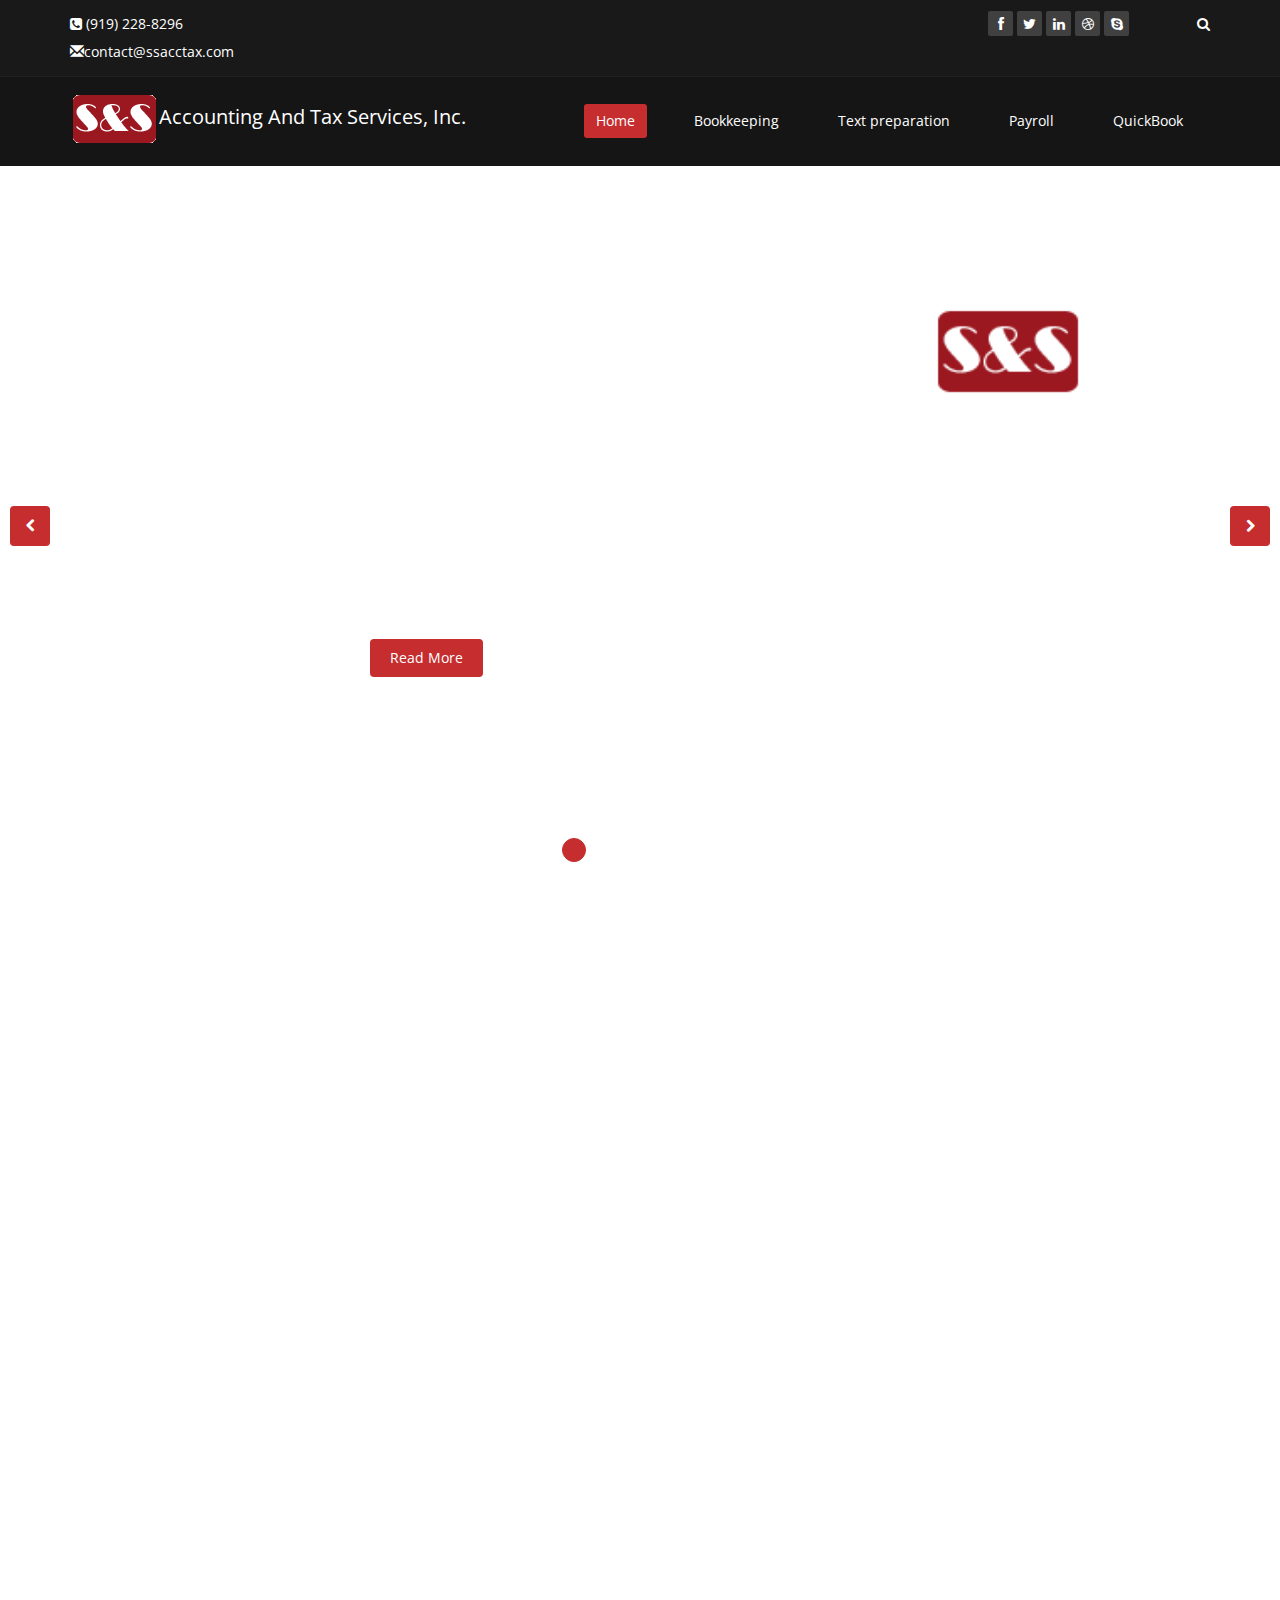
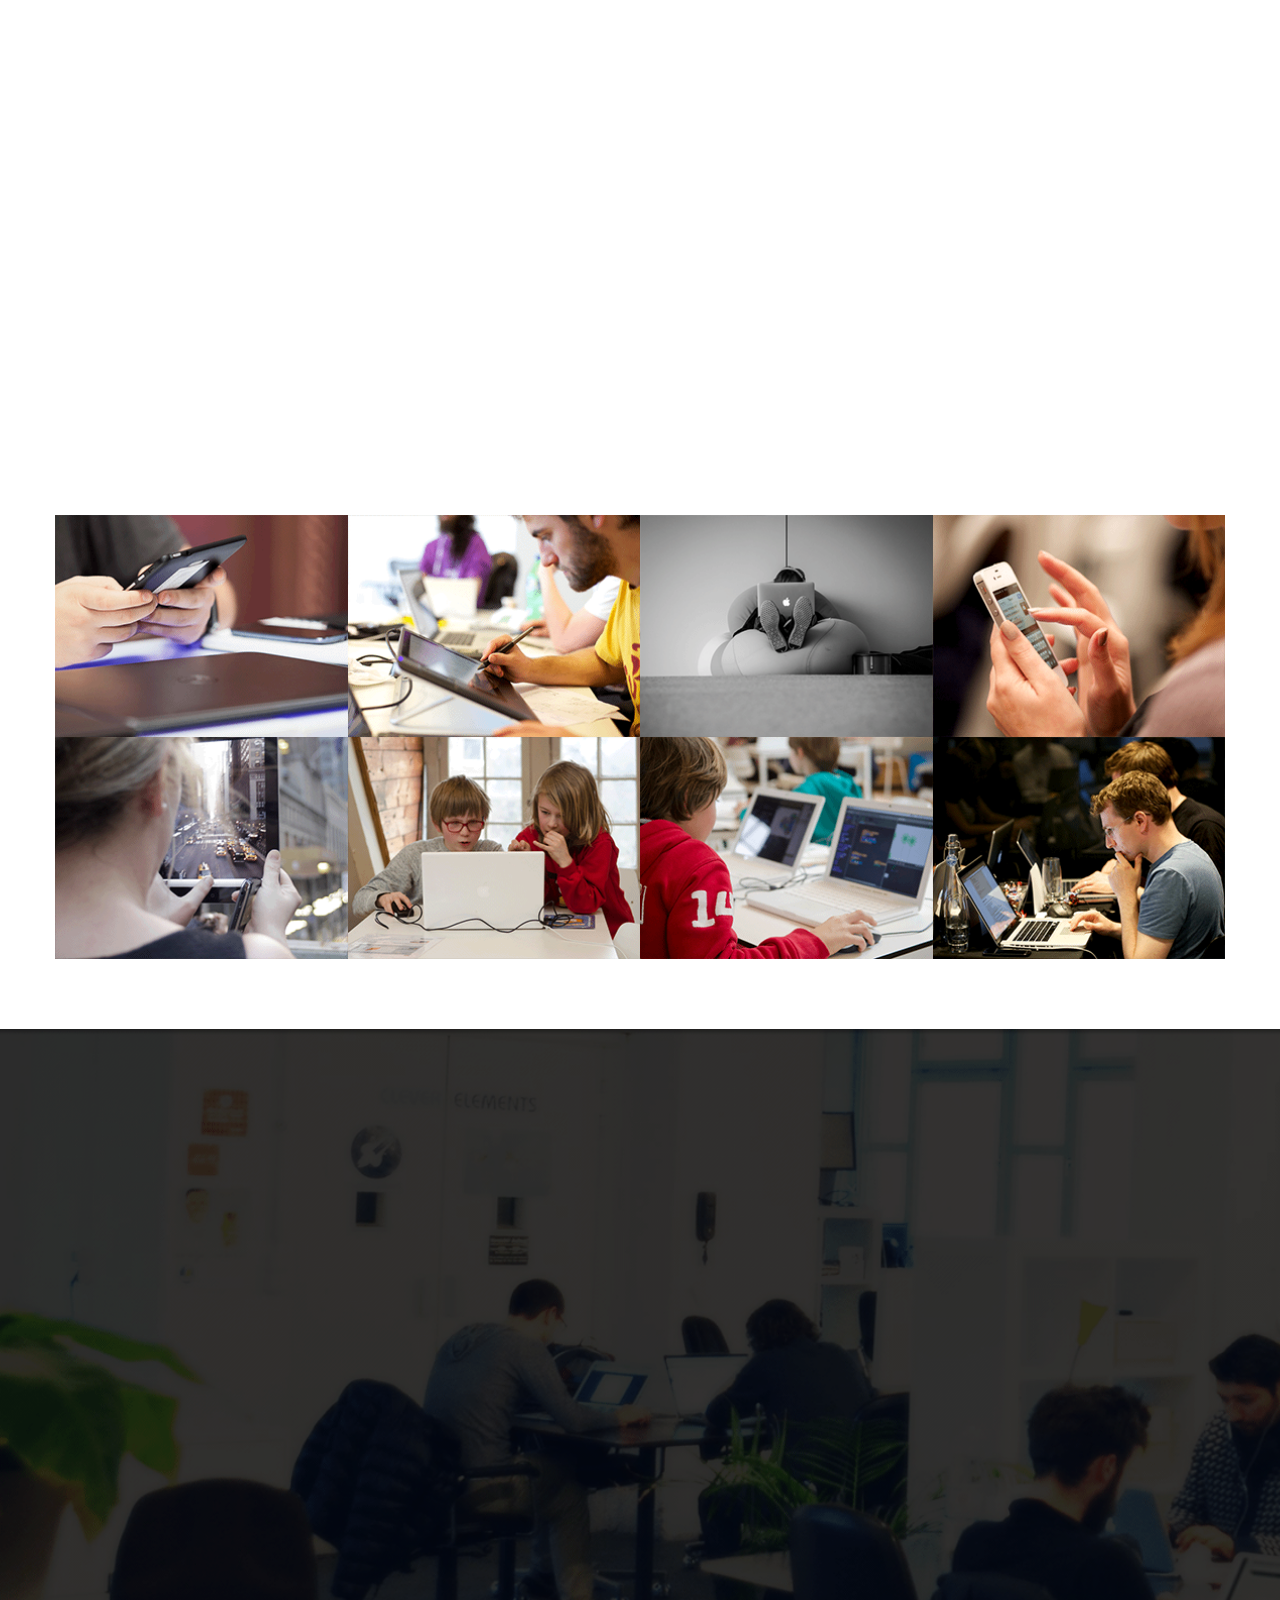
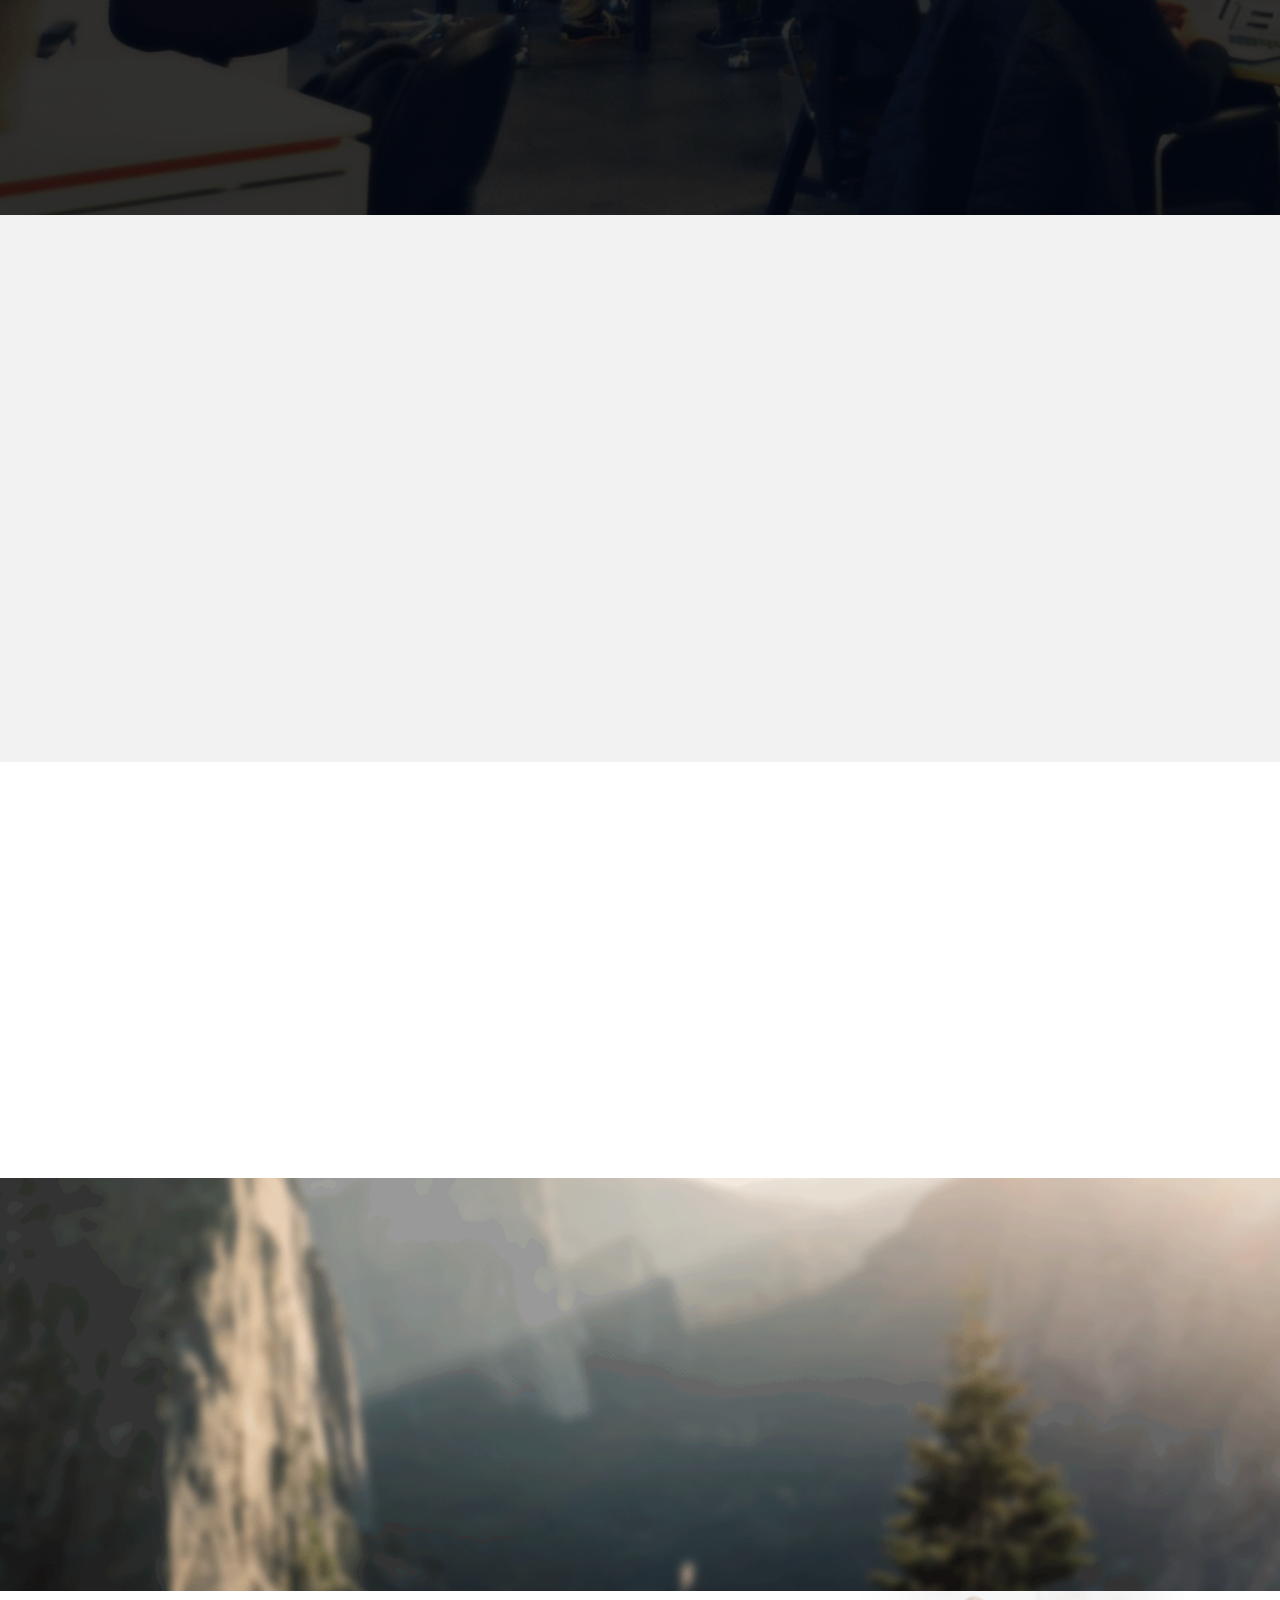
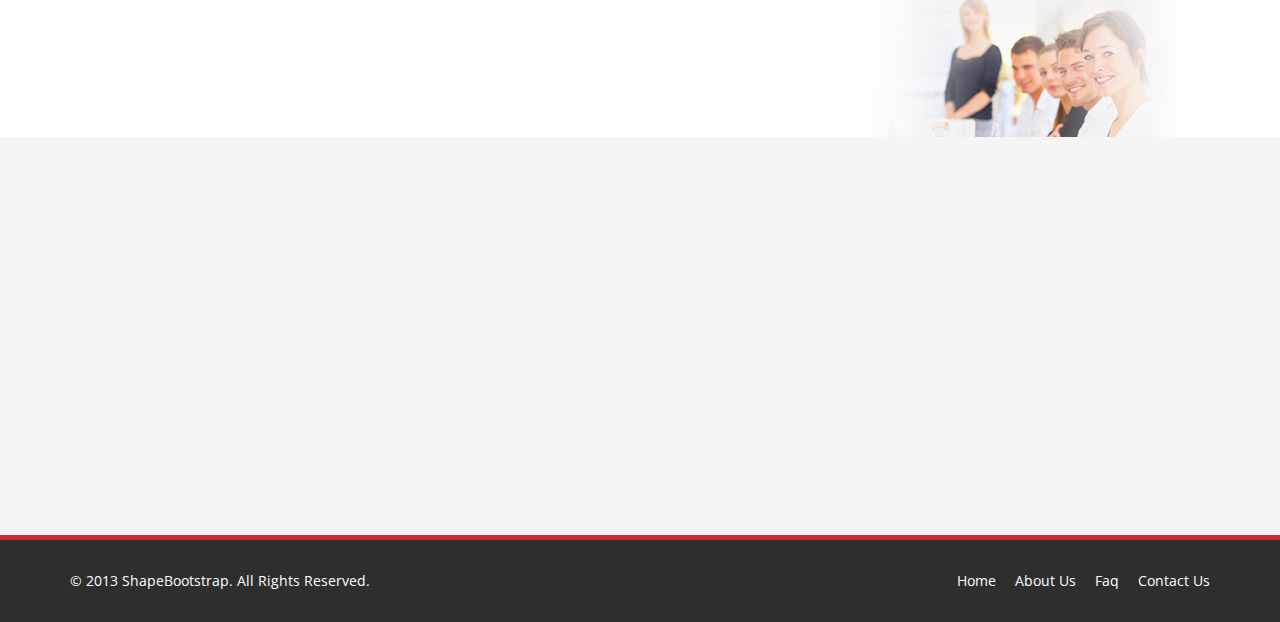
==== index.html @ b03f6494 "commit" ====
<!DOCTYPE html>
<html lang="en">
<head>
    <meta charset="utf-8">
    <meta name="viewport" content="width=device-width, initial-scale=1.0">
    <meta name="description" content="">
    <meta name="author" content="">
    <title>Home | Corlate</title>
	
	<!-- core CSS -->
    <link href="css/bootstrap.min.css" rel="stylesheet">
    <link href="css/font-awesome.min.css" rel="stylesheet">
    <link href="css/animate.min.css" rel="stylesheet">
    <link href="css/prettyPhoto.css" rel="stylesheet">
    <link href="css/main.css" rel="stylesheet">
    <link href="css/responsive.css" rel="stylesheet">
    <!--[if lt IE 9]>
    <script src="js/html5shiv.js"></script>
    <script src="js/respond.min.js"></script>
    <![endif]-->       
    <link rel="shortcut icon" href="images/ico/favicon.ico">
    <link rel="apple-touch-icon-precomposed" sizes="144x144" href="images/ico/apple-touch-icon-144-precomposed.png">
    <link rel="apple-touch-icon-precomposed" sizes="114x114" href="images/ico/apple-touch-icon-114-precomposed.png">
    <link rel="apple-touch-icon-precomposed" sizes="72x72" href="images/ico/apple-touch-icon-72-precomposed.png">
    <link rel="apple-touch-icon-precomposed" href="images/ico/apple-touch-icon-57-precomposed.png">
</head><!--/head-->

<body class="homepage">

    <header id="header">
        <div class="top-bar">
            <div class="container">
                <div class="row">
                    <div class="col-sm-6 col-xs-4">
                        <div class="top-number"><p><i class="fa fa-phone-square"></i>  (919) 228-8296</p></div>
						<div class="top-number"><p><i class="glyphicon glyphicon-envelope"></i>contact@ssacctax.com</p></div>
					</div>
                    <div class="col-sm-6 col-xs-8">
                       <div class="social">
                            <ul class="social-share">
                                <li><a href="#"><i class="fa fa-facebook"></i></a></li>
                                <li><a href="#"><i class="fa fa-twitter"></i></a></li>
                                <li><a href="#"><i class="fa fa-linkedin"></i></a></li> 
                                <li><a href="#"><i class="fa fa-dribbble"></i></a></li>
                                <li><a href="#"><i class="fa fa-skype"></i></a></li>
                            </ul>
                            <div class="search">
                                <form role="form">
                                    <input type="text" class="search-form" autocomplete="off" placeholder="Search">
                                    <i class="fa fa-search"></i>
                                </form>
                           </div>
                       </div>
                    </div>
                </div>
            </div><!--/.container-->
        </div><!--/.top-bar-->

        <nav class="navbar navbar-inverse" role="banner">
            <div class="container">
                <div class="navbar-header">
                    <button type="button" class="navbar-toggle" data-toggle="collapse" data-target=".navbar-collapse">
                        <span class="sr-only">Toggle navigation</span>
                        <span class="icon-bar"></span>
                        <span class="icon-bar"></span>
                        <span class="icon-bar"></span>
                    </button>
                    <a class="navbar-brand" href="index.html"><img src="images/logo1.gif" alt="logo">Accounting And Tax Services, Inc.</a>
                </div>
				
                <div class="collapse navbar-collapse navbar-right">
                    <ul class="nav navbar-nav">
                        <li class="active"><a href="index.html">Home</a></li>
                        <li><a href="about-us.html">Bookkeeping</a></li>
                        <li><a href="services.html">Text preparation</a></li>
                        <li><a href="portfolio.html">Payroll</a></li>
                       
                        <li><a href="blog.html">QuickBook</a></li> 
                                             
                    </ul>
                </div>
            </div><!--/.container-->
        </nav><!--/nav-->
		
    </header><!--/header-->

    <section id="main-slider" class="no-margin">
        <div class="carousel slide">
            <ol class="carousel-indicators">
                <li data-target="#main-slider" data-slide-to="0" class="active"></li>
                <li data-target="#main-slider" data-slide-to="1"></li>
                <li data-target="#main-slider" data-slide-to="2"></li>
                <li data-target="#main-slider" data-slide-to="3"></li>
            </ol>
            <div class="carousel-inner">

                <div class="item active" style="background-image: url(http://www.ssacctax.com/images/webflow2.jpg)">
                    <div class="container">
                        <div class="row slide-margin">
                            <div class="col-sm-9">
                                <div class="carousel-content">
                                    <h1 class="animation animated-item-1 ">BOOKKEEPING SERVICES</h1>
                                    <h2 class="animation animated-item-2">We handle all your daily accounting needs: invoices and statements, accounts payable, accounts receivables, cash receipts and disbursements, bank reconciliations and recurring reports.</h2>
                                    <a class="btn-slide animation animated-item-3" href="#">Read More</a>
                                </div>
                            </div>
                                <div class="hidden-xs animation animated-item-4">
                                <div class="slider-img">
                                    <img src="images/logo1.gif" width="150px" class="img-responsive">
                                </div>
                            </div>
                            

                        </div>
                    </div>
                </div><!--/.item-->

                <div class="item" style="background-image: url(http://www.ssacctax.com/images/webflow2.jpg)">
                    <div class="container">
                        <div class="row slide-margin">
                            <div class="col-sm-9">
                                <div class="carousel-content">
                                    <h1 class="animation animated-item-1">LTAX PREPARATION SERVICES</h1>
                                    <h2 class="animation animated-item-2">We prepare individual tax returns, business tax returns, multi-state returns, partnerships tax returns and also do IRS representation. We work with you year-round as needed to plan a strategy that will minimize your total tax burden.</h2>
                                    <a class="btn-slide animation animated-item-3" href="#">Read More</a>
                                </div>
                            </div>

                            <div class="hidden-xs animation animated-item-4">
                                <div class="slider-img">
                                    <img src="images/logo1.gif" width="150px" class="img-responsive">
                                </div>
                            </div>

                        </div>
                    </div>
                </div><!--/.item-->

                <div class="item" style="background-image: url(http://www.ssacctax.com/images/webflow2.jpg)">
                    <div class="container">
                        <div class="row slide-margin">
                            <div class="col-sm-9">
                                <div class="carousel-content">
                                    <h1 class="animation animated-item-1">PAYROLL SERVICES</h1>
                                    <h2 class="animation animated-item-2">Our payroll service includes check printing, direct deposit of paychecks, electronic tax payments and tax filings, complete compliance, and payroll reports.</h2>
                                    <a class="btn-slide animation animated-item-3" href="#">Read More</a>
                                </div>
                            </div>
                            <div class="hidden-xs animation animated-item-4">
                                <div class="slider-img">
                                     <img src="images/logo1.gif" width="150px" class="img-responsive">
                                </div>
                            </div>
                        </div>
                    </div>
                </div><!--/.item-->


                 <div class="item" style="background-image: url(http://www.ssacctax.com/images/webflow2.jpg)">
                    <div class="container">
                        <div class="row slide-margin">
                            <div class="col-sm-9">
                                <div class="carousel-content">
                                    <h1 class="animation animated-item-1">QUICKBOOKS CONSULTING</h1>
                                    <h2 class="animation animated-item-2">We provide initial setup support, setting up charts of accounts, training, and on-going support for making sure your are getting full use of QuickBooks software.</h2>
                                    <a class="btn-slide animation animated-item-3" href="#">Read More</a>
                                </div>
                            </div>
                            <div class="hidden-xs animation animated-item-4">
                                <div class="slider-img">
                                     <img src="images/logo1.gif" width="150px" class="img-responsive">
                                </div>
                            </div>
                        </div>
                    </div>
                </div><!--/.item-->




            </div><!--/.carousel-inner-->
        </div><!--/.carousel-->
        <a class="prev hidden-xs" href="#main-slider" data-slide="prev">
            <i class="fa fa-chevron-left"></i>
        </a>
        <a class="next hidden-xs" href="#main-slider" data-slide="next">
            <i class="fa fa-chevron-right"></i>
        </a>






    </section><!--/#main-slider-->

    <section id="welcome" >
        <div class="container">
           <div class="center wow fadeInDown">
                <h2>Welcome</h2>
                <p style="font-size: 20px" class="lead">At S&S Accounting And Tax Services, Inc., we provide accounting, bookkeeping, payroll services, business incorporation (S-corp & LLC) and tax preparation services in Triangle area (Cary, Raleigh, Apex, Durham and Morrisville) North Carolina. <br> <br><br>
                We work closely with each of our clients to understand their specific needs and assist them in realizing their business objectives. Our staff has expertise in tax preparation and tax planning, internal auditing, budgeting, financial planning and other areas. With many years of experience serving the local community, we've built an unmatched record for integrity and expertise. <br><br><br>
                The mission of S&S Accounting and Tax Services is to provide quality and dependable accounting and tax services to individuals and businesses. We strive to provide you with excellence and individual attention in every service that we offer in a comprehensive and cost effective manner. <br><br><br>
                Please take a moment to look at our website. Familiarize yourself with our company and the services we offer. If you have any questions, please do not hesitate to contact us directly at (919) 228-8296. <br>


                </p>
            </div>

            <div class="row">
                <div class="welcome">
                    <div class="col-md-4 col-sm-6 wow fadeInDown" data-wow-duration="1000ms" data-wow-delay="600ms">
                        <div class="welcome-wrap">
                            <i class="fa fa-bullhorn"></i>
                            <h2>Fresh and Clean</h2>
                            <h3>Lorem ipsum dolor sit amet, consectetur adipisicing elit</h3>
                        </div>
                    </div><!--/.col-md-4-->

                    <div class="col-md-4 col-sm-6 wow fadeInDown" data-wow-duration="1000ms" data-wow-delay="600ms">
                        <div class="welcome-wrap">
                            <i class="fa fa-comments"></i>
                            <h2>Retina ready</h2>
                            <h3>Lorem ipsum dolor sit amet, consectetur adipisicing elit</h3>
                        </div>
                    </div><!--/.col-md-4-->

                    <div class="col-md-4 col-sm-6 wow fadeInDown" data-wow-duration="1000ms" data-wow-delay="600ms">
                        <div class="welcome-wrap">
                            <i class="fa fa-cloud-download"></i>
                            <h2>Easy to customize</h2>
                            <h3>Lorem ipsum dolor sit amet, consectetur adipisicing elit</h3>
                        </div>
                    </div><!--/.col-md-4-->
                
                    <div class="col-md-4 col-sm-6 wow fadeInDown" data-wow-duration="1000ms" data-wow-delay="600ms">
                        <div class="welcome-wrap">
                            <i class="fa fa-leaf"></i>
                            <h2>Adipisicing elit</h2>
                            <h3>Lorem ipsum dolor sit amet, consectetur adipisicing elit</h3>
                        </div>
                    </div><!--/.col-md-4-->

                    <div class="col-md-4 col-sm-6 wow fadeInDown" data-wow-duration="1000ms" data-wow-delay="600ms">
                        <div class="welcome-wrap">
                            <i class="fa fa-cogs"></i>
                            <h2>Sed do eiusmod</h2>
                            <h3>Lorem ipsum dolor sit amet, consectetur adipisicing elit</h3>
                        </div>
                    </div><!--/.col-md-4-->

                    <div class="col-md-4 col-sm-6 wow fadeInDown" data-wow-duration="1000ms" data-wow-delay="600ms">
                        <div class="welcome-wrap">
                            <i class="fa fa-heart"></i>
                            <h2>Labore et dolore</h2>
                            <h3>Lorem ipsum dolor sit amet, consectetur adipisicing elit</h3>
                        </div>
                    </div><!--/.col-md-4-->
                </div><!--/.services-->
            </div><!--/.row-->    
        </div><!--/.container-->
    </section><!--/#feature-->

    <section id="recent-works">
        <div class="container">
            <div class="center wow fadeInDown">
                <h2>Recent Works</h2>
                <p class="lead">Lorem ipsum dolor sit amet, consectetur adipisicing elit, sed do eiusmod tempor incididunt ut <br> et dolore magna aliqua. Ut enim ad minim veniam</p>
            </div>

            <div class="row">
                <div class="col-xs-12 col-sm-4 col-md-3">
                    <div class="recent-work-wrap">
                        <img class="img-responsive" src="images/portfolio/recent/item1.png" alt="">
                        <div class="overlay">
                            <div class="recent-work-inner">
                                <h3><a href="#">Business theme</a> </h3>
                                <p>There are many variations of passages of Lorem Ipsum available, but the majority</p>
                                <a class="preview" href="images/portfolio/full/item1.png" rel="prettyPhoto"><i class="fa fa-eye"></i> View</a>
                            </div> 
                        </div>
                    </div>
                </div>   

                <div class="col-xs-12 col-sm-4 col-md-3">
                    <div class="recent-work-wrap">
                        <img class="img-responsive" src="images/portfolio/recent/item2.png" alt="">
                        <div class="overlay">
                            <div class="recent-work-inner">
                                <h3><a href="#">Business theme</a></h3>
                                <p>There are many variations of passages of Lorem Ipsum available, but the majority</p>
                                <a class="preview" href="images/portfolio/full/item2.png" rel="prettyPhoto"><i class="fa fa-eye"></i> View</a>
                            </div> 
                        </div>
                    </div>
                </div> 

                <div class="col-xs-12 col-sm-4 col-md-3">
                    <div class="recent-work-wrap">
                        <img class="img-responsive" src="images/portfolio/recent/item3.png" alt="">
                        <div class="overlay">
                            <div class="recent-work-inner">
                                <h3><a href="#">Business theme </a></h3>
                                <p>There are many variations of passages of Lorem Ipsum available, but the majority</p>
                                <a class="preview" href="images/portfolio/full/item3.png" rel="prettyPhoto"><i class="fa fa-eye"></i> View</a>
                            </div> 
                        </div>
                    </div>
                </div>   

                <div class="col-xs-12 col-sm-4 col-md-3">
                    <div class="recent-work-wrap">
                        <img class="img-responsive" src="images/portfolio/recent/item4.png" alt="">
                        <div class="overlay">
                            <div class="recent-work-inner">
                                <h3><a href="#">Business theme </a></h3>
                                <p>There are many variations of passages of Lorem Ipsum available, but the majority</p>
                                <a class="preview" href="images/portfolio/full/item4.png" rel="prettyPhoto"><i class="fa fa-eye"></i> View</a>
                            </div> 
                        </div>
                    </div>
                </div>   
                
                <div class="col-xs-12 col-sm-4 col-md-3">
                    <div class="recent-work-wrap">
                        <img class="img-responsive" src="images/portfolio/recent/item5.png" alt="">
                        <div class="overlay">
                            <div class="recent-work-inner">
                                <h3><a href="#">Business theme</a></h3>
                                <p>There are many variations of passages of Lorem Ipsum available, but the majority</p>
                                <a class="preview" href="images/portfolio/full/item5.png" rel="prettyPhoto"><i class="fa fa-eye"></i> View</a>
                            </div> 
                        </div>
                    </div>
                </div>   

                <div class="col-xs-12 col-sm-4 col-md-3">
                    <div class="recent-work-wrap">
                        <img class="img-responsive" src="images/portfolio/recent/item6.png" alt="">
                        <div class="overlay">
                            <div class="recent-work-inner">
                                <h3><a href="#">Business theme </a></h3>
                                <p>There are many variations of passages of Lorem Ipsum available, but the majority</p>
                                <a class="preview" href="images/portfolio/full/item6.png" rel="prettyPhoto"><i class="fa fa-eye"></i> View</a>
                            </div> 
                        </div>
                    </div>
                </div> 

                <div class="col-xs-12 col-sm-4 col-md-3">
                    <div class="recent-work-wrap">
                        <img class="img-responsive" src="images/portfolio/recent/item7.png" alt="">
                        <div class="overlay">
                            <div class="recent-work-inner">
                                <h3><a href="#">Business theme </a></h3>
                                <p>There are many variations of passages of Lorem Ipsum available, but the majority</p>
                                <a class="preview" href="images/portfolio/full/item7.png" rel="prettyPhoto"><i class="fa fa-eye"></i> View</a>
                            </div> 
                        </div>
                    </div>
                </div>   

                <div class="col-xs-12 col-sm-4 col-md-3">
                    <div class="recent-work-wrap">
                        <img class="img-responsive" src="images/portfolio/recent/item8.png" alt="">
                        <div class="overlay">
                            <div class="recent-work-inner">
                                <h3><a href="#">Business theme </a></h3>
                                <p>There are many variations of passages of Lorem Ipsum available, but the majority</p>
                                <a class="preview" href="images/portfolio/full/item8.png" rel="prettyPhoto"><i class="fa fa-eye"></i> View</a>
                            </div> 
                        </div>
                    </div>
                </div>   
            </div><!--/.row-->
        </div><!--/.container-->
    </section><!--/#recent-works-->

    <section id="services" class="service-item">
	   <div class="container">
            <div class="center wow fadeInDown">
                <h2>Our Service</h2>
                <p class="lead">Lorem ipsum dolor sit amet, consectetur adipisicing elit, sed do eiusmod tempor incididunt ut <br> et dolore magna aliqua. Ut enim ad minim veniam</p>
            </div>

            <div class="row">

                <div class="col-sm-6 col-md-4">
                    <div class="media services-wrap wow fadeInDown">
                        <div class="pull-left">
                            <img class="img-responsive" src="images/sponsers 1.jpg">
                        </div>
                        
                    </div>
                </div>

                <div class="col-sm-6 col-md-4">
                    <div class="media services-wrap wow fadeInDown">
                        <div class="pull-left">
                            <img class="img-responsive" src="images/sponsers2.jpg">
                        </div>
                        
                    </div>
                </div>

                <div class="col-sm-6 col-md-4">
                    <div class="media services-wrap wow fadeInDown">
                        <div class="pull-left">
                            <img class="img-responsive" height="100px" src="images/sponsers3.jpg">
                        </div>
                       
                    </div>
                </div>  

                <div class="col-sm-6 col-md-4">
                    <div class="media services-wrap wow fadeInDown">
                        <div class="pull-left sponsers4">
                            <img class="img-responsive" class="" src="images/sponsers4.jpg">
                        </div>
                        
                    </div>
                </div>

                <div class="col-sm-6 col-md-4">
                    <div class="media services-wrap wow fadeInDown">
                        <div class="pull-left">
                            <img class="img-responsive" src="images/services/services5.png">
                        </div>
                        <div class="media-body">
                            <h3 class="media-heading">SEO Marketing</h3>
                            <p>Lorem ipsum dolor sit ame consectetur adipisicing elit</p>
                        </div>
                    </div>
                </div>

                <div class="col-sm-6 col-md-4">
                    <div class="media services-wrap wow fadeInDown">
                        <div class="pull-left">
                            <img class="img-responsive" src="images/services/services6.png">
                        </div>
                        <div class="media-body">
                            <h3 class="media-heading">SEO Marketing</h3>
                            <p>Lorem ipsum dolor sit ame consectetur adipisicing elit</p>
                        </div>
                    </div>
                </div>                                                
            </div><!--/.row-->
        </div><!--/.container-->
    </section><!--/#services-->

    <section id="middle">
        <div class="container">
            <div class="row">
                <div class="col-sm-6 wow fadeInDown">
                    <div class="skill">
                        <h2>Our Skills</h2>
                        <p>Lorem ipsum dolor sit amet, consectetur adipisicing elit, sed do eiusmod tempor incididunt ut labore et dolore magna aliqua.</p>

                        <div class="progress-wrap">
                            <h3>Graphic Design</h3>
                            <div class="progress">
                              <div class="progress-bar  color1" role="progressbar" aria-valuenow="40" aria-valuemin="0" aria-valuemax="100" style="width: 85%">
                                <span class="bar-width">85%</span>
                              </div>

                            </div>
                        </div>

                        <div class="progress-wrap">
                            <h3>HTML</h3>
                            <div class="progress">
                              <div class="progress-bar color2" role="progressbar" aria-valuenow="20" aria-valuemin="0" aria-valuemax="100" style="width: 95%">
                               <span class="bar-width">95%</span>
                              </div>
                            </div>
                        </div>

                        <div class="progress-wrap">
                            <h3>CSS</h3>
                            <div class="progress">
                              <div class="progress-bar color3" role="progressbar" aria-valuenow="60" aria-valuemin="0" aria-valuemax="100" style="width: 80%">
                                <span class="bar-width">80%</span>
                              </div>
                            </div>
                        </div>

                        <div class="progress-wrap">
                            <h3>Wordpress</h3>
                            <div class="progress">
                              <div class="progress-bar color4" role="progressbar" aria-valuenow="80" aria-valuemin="0" aria-valuemax="100" style="width: 90%">
                                <span class="bar-width">90%</span>
                              </div>
                            </div>
                        </div>
                    </div>

                </div><!--/.col-sm-6-->

                <div class="col-sm-6 wow fadeInDown">
                    <div class="accordion">
                        <h2>Why People like us?</h2>
                        <div class="panel-group" id="accordion1">
                          <div class="panel panel-default">
                            <div class="panel-heading active">
                              <h3 class="panel-title">
                                <a class="accordion-toggle" data-toggle="collapse" data-parent="#accordion1" href="#collapseOne1">
                                  Lorem ipsum dolor sit amet
                                  <i class="fa fa-angle-right pull-right"></i>
                                </a>
                              </h3>
                            </div>

                            <div id="collapseOne1" class="panel-collapse collapse in">
                              <div class="panel-body">
                                  <div class="media accordion-inner">
                                        <div class="pull-left">
                                            <img class="img-responsive" src="images/accordion1.png">
                                        </div>
                                        <div class="media-body">
                                             <h4>Adipisicing elit</h4>
                                             <p>Lorem ipsum dolor sit amet, consectetur adipisicing elit, sed do eiusmod tempor incididunt ut labore</p>
                                        </div>
                                  </div>
                              </div>
                            </div>
                          </div>

                          <div class="panel panel-default">
                            <div class="panel-heading">
                              <h3 class="panel-title">
                                <a class="accordion-toggle" data-toggle="collapse" data-parent="#accordion1" href="#collapseTwo1">
                                  Lorem ipsum dolor sit amet
                                  <i class="fa fa-angle-right pull-right"></i>
                                </a>
                              </h3>
                            </div>
                            <div id="collapseTwo1" class="panel-collapse collapse">
                              <div class="panel-body">
                                Anim pariatur cliche reprehenderit, enim eiusmod high life accusamus terry richardson ad squid. 3 wolf moon officia aute, non cupidatat skateboard dolor brunch. Food truck quinoa nesciunt laborum eiusmod. Brunch 3 wolf moon tempor.
                              </div>
                            </div>
                          </div>

                          <div class="panel panel-default">
                            <div class="panel-heading">
                              <h3 class="panel-title">
                                <a class="accordion-toggle" data-toggle="collapse" data-parent="#accordion1" href="#collapseThree1">
                                  Lorem ipsum dolor sit amet
                                  <i class="fa fa-angle-right pull-right"></i>
                                </a>
                              </h3>
                            </div>
                            <div id="collapseThree1" class="panel-collapse collapse">
                              <div class="panel-body">
                                Anim pariatur cliche reprehenderit, enim eiusmod high life accusamus terry richardson ad squid. 3 wolf moon officia aute, non cupidatat skateboard dolor brunch. Food truck quinoa nesciunt laborum eiusmod. Brunch 3 wolf moon tempor.
                              </div>
                            </div>
                          </div>

                          <div class="panel panel-default">
                            <div class="panel-heading">
                              <h3 class="panel-title">
                                <a class="accordion-toggle" data-toggle="collapse" data-parent="#accordion1" href="#collapseFour1">
                                  Lorem ipsum dolor sit amet
                                  <i class="fa fa-angle-right pull-right"></i>
                                </a>
                              </h3>
                            </div>
                            <div id="collapseFour1" class="panel-collapse collapse">
                              <div class="panel-body">
                                Anim pariatur cliche reprehenderit, enim eiusmod high life accusamus terry richardson ad squid. 3 wolf moon officia aute, non cupidatat skateboard dolor brunch. Food truck quinoa nesciunt laborum eiusmod. Brunch 3 wolf moon tempor.
                              </div>
                            </div>
                          </div>
                        </div><!--/#accordion1-->
                    </div>
                </div>

            </div><!--/.row-->
        </div><!--/.container-->
    </section><!--/#middle-->

    <section id="content">
        <div class="container">
            <div class="row">
                <div class="col-xs-12 col-sm-8 wow fadeInDown">
                   <div class="tab-wrap"> 
                        <div class="media">
                            <div class="parrent pull-left">
                                <ul class="nav nav-tabs nav-stacked">
                                    <li class=""><a href="#tab1" data-toggle="tab" class="analistic-01">Responsive Web Design</a></li>
                                    <li class="active"><a href="#tab2" data-toggle="tab" class="analistic-02">Premium Plugin Included</a></li>
                                    <li class=""><a href="#tab3" data-toggle="tab" class="tehnical">Predefine Layout</a></li>
                                    <li class=""><a href="#tab4" data-toggle="tab" class="tehnical">Our Philosopy</a></li>
                                    <li class=""><a href="#tab5" data-toggle="tab" class="tehnical">What We Do?</a></li>
                                </ul>
                            </div>

                            <div class="parrent media-body">
                                <div class="tab-content">
                                    <div class="tab-pane fade" id="tab1">
                                        <div class="media">
                                           <div class="pull-left">
                                                <img class="img-responsive" src="images/tab2.png">
                                            </div>
                                            <div class="media-body">
                                                 <h2>Adipisicing elit</h2>
                                                 <p>There are many variations of passages of Lorem Ipsum available, but the majority have suffered alteration in some form, by injected humour, or randomised words which don't look even slightly believable. If you are going to use.</p>
                                            </div>
                                        </div>
                                    </div>

                                     <div class="tab-pane fade active in" id="tab2">
                                        <div class="media">
                                           <div class="pull-left">
                                                <img class="img-responsive" src="images/tab1.png">
                                            </div>
                                            <div class="media-body">
                                                 <h2>Adipisicing elit</h2>
                                                 <p>There are many variations of passages of Lorem Ipsum available, but the majority have suffered alteration in some form, by injected humour, or randomised words which don't look even slightly believable. If you are going to use.
                                                 </p>
                                            </div>
                                        </div>
                                     </div>

                                     <div class="tab-pane fade" id="tab3">
                                        <p>Lorem ipsum dolor sit amet, consectetur adipisicing elit, sed do eiusmod tempor incididunt ut labore et dolore magna aliqua. Ut enim ad minim veniam, quis nostrud exercitation ullamco laboris nisi ut aliquip ex ea commodo consequat. Duis aute irure dolor in reprehenderit.</p>
                                     </div>
                                     
                                     <div class="tab-pane fade" id="tab4">
                                        <p>There are many variations of passages of Lorem Ipsum available, but the majority have suffered alteration in some form, by injected humour, or randomised words which don't look even slightly believable. If you are going to use a passage of Lorem Ipsum, you need to be sure there isn't anything embarrassing hidden in the middle of text. All the Lorem Ipsum generators on the Internet tend to repeat predefined chunks as necessary, making this the first true generator on the Internet. It uses a dictionary of over 200 Latin words</p>
                                     </div>

                                     <div class="tab-pane fade" id="tab5">
                                        <p>There are many variations of passages of Lorem Ipsum available, but the majority have suffered alteration in some form, by injected humour, or randomised words which don't look even slightly believable. If you are going to use a passage of Lorem Ipsum, you need to be sure there isn't anything embarrassing hidden in the middle of text. All the Lorem Ipsum generators on the Internet tend to repeat predefined chunks as necessary, making this the first true generator on the Internet. It uses a dictionary of over 200 Latin words, combined with a handful of model sentence structures,</p>
                                     </div>
                                </div> <!--/.tab-content-->  
                            </div> <!--/.media-body--> 
                        </div> <!--/.media-->     
                    </div><!--/.tab-wrap-->               
                </div><!--/.col-sm-6-->

                <div class="col-xs-12 col-sm-4 wow fadeInDown">
                    <div class="testimonial">
                        <h2>Testimonials</h2>
                         <div class="media testimonial-inner">
                            <div class="pull-left">
                                <img class="img-responsive img-circle" src="images/testimonials1.png">
                            </div>
                            <div class="media-body">
                                <p>Lorem ipsum dolor sit amet, consectetur adipisicing elit, sed do eiusmod tempor incididunt</p>
                                <span><strong>-John Doe/</strong> Director of corlate.com</span>
                            </div>
                         </div>

                         <div class="media testimonial-inner">
                            <div class="pull-left">
                                <img class="img-responsive img-circle" src="images/testimonials1.png">
                            </div>
                            <div class="media-body">
                                <p>Lorem ipsum dolor sit amet, consectetur adipisicing elit, sed do eiusmod tempor incididunt</p>
                                <span><strong>-John Doe/</strong> Director of corlate.com</span>
                            </div>
                         </div>

                    </div>
                </div>

            </div><!--/.row-->
        </div><!--/.container-->
    </section><!--/#content-->

    <section id="partner">
        <div class="container">
            <div class="center wow fadeInDown">
                <h2>Our Partners</h2>
                <p class="lead">Lorem ipsum dolor sit amet, consectetur adipisicing elit, sed do eiusmod tempor incididunt ut <br> et dolore magna aliqua. Ut enim ad minim veniam</p>
            </div>    

            <div class="partners">
                <ul>
                    <li> <a href="#"><img class="img-responsive wow fadeInDown" data-wow-duration="1000ms" data-wow-delay="300ms" src="images/partners/partner1.png"></a></li>
                    <li> <a href="#"><img class="img-responsive wow fadeInDown" data-wow-duration="1000ms" data-wow-delay="600ms" src="images/partners/partner2.png"></a></li>
                    <li> <a href="#"><img class="img-responsive wow fadeInDown" data-wow-duration="1000ms" data-wow-delay="900ms" src="images/partners/partner3.png"></a></li>
                    <li> <a href="#"><img class="img-responsive wow fadeInDown" data-wow-duration="1000ms" data-wow-delay="1200ms" src="images/partners/partner4.png"></a></li>
                    <li> <a href="#"><img class="img-responsive wow fadeInDown" data-wow-duration="1000ms" data-wow-delay="1500ms" src="images/partners/partner5.png"></a></li>
                </ul>
            </div>        
        </div><!--/.container-->
    </section><!--/#partner-->

    <section id="conatcat-info">
        <div class="container">
            <div class="row">
                <div class="col-sm-8">
                    <div class="media contact-info wow fadeInDown" data-wow-duration="1000ms" data-wow-delay="600ms">
                        <div class="pull-left">
                            <i class="fa fa-phone"></i>
                        </div>
                        <div class="media-body">
                            <h2>Have a question or need a custom quote?</h2>
                            <p>Lorem ipsum dolor sit amet, consectetur adipisicing elit, sed do eiusmod tempor incididunt ut labore dolore magna aliqua. Ut enim ad minim veniam, quis nostrud exercitation +0123 456 70 80</p>
                        </div>
                    </div>
                </div>
            </div>
        </div><!--/.container-->    
    </section><!--/#conatcat-info-->

    <section id="bottom">
        <div class="container wow fadeInDown" data-wow-duration="1000ms" data-wow-delay="600ms">
            <div class="row">
                <div class="col-md-3 col-sm-6">
                    <div class="widget">
                        <h3>Company</h3>
                        <ul>
                            <li><a href="#">About us</a></li>
                            <li><a href="#">We are hiring</a></li>
                            <li><a href="#">Meet the team</a></li>
                            <li><a href="#">Copyright</a></li>
                            <li><a href="#">Terms of use</a></li>
                            <li><a href="#">Privacy policy</a></li>
                            <li><a href="#">Contact us</a></li>
                        </ul>
                    </div>    
                </div><!--/.col-md-3-->

                <div class="col-md-3 col-sm-6">
                    <div class="widget">
                        <h3>Support</h3>
                        <ul>
                            <li><a href="#">Faq</a></li>
                            <li><a href="#">Blog</a></li>
                            <li><a href="#">Forum</a></li>
                            <li><a href="#">Documentation</a></li>
                            <li><a href="#">Refund policy</a></li>
                            <li><a href="#">Ticket system</a></li>
                            <li><a href="#">Billing system</a></li>
                        </ul>
                    </div>    
                </div><!--/.col-md-3-->

                <div class="col-md-3 col-sm-6">
                    <div class="widget">
                        <h3>Developers</h3>
                        <ul>
                            <li><a href="#">Web Development</a></li>
                            <li><a href="#">SEO Marketing</a></li>
                            <li><a href="#">Theme</a></li>
                            <li><a href="#">Development</a></li>
                            <li><a href="#">Email Marketing</a></li>
                            <li><a href="#">Plugin Development</a></li>
                            <li><a href="#">Article Writing</a></li>
                        </ul>
                    </div>    
                </div><!--/.col-md-3-->

                <div class="col-md-3 col-sm-6">
                    <div class="widget">
                        <h3>Our Partners</h3>
                        <ul>
                            <li><a href="#">Adipisicing Elit</a></li>
                            <li><a href="#">Eiusmod</a></li>
                            <li><a href="#">Tempor</a></li>
                            <li><a href="#">Veniam</a></li>
                            <li><a href="#">Exercitation</a></li>
                            <li><a href="#">Ullamco</a></li>
                            <li><a href="#">Laboris</a></li>
                        </ul>
                    </div>    
                </div><!--/.col-md-3-->
            </div>
        </div>
    </section><!--/#bottom-->

    <footer id="footer" class="midnight-blue">
        <div class="container">
            <div class="row">
                <div class="col-sm-6">
                    &copy; 2013 <a target="_blank" href="http://shapebootstrap.net/" title="Free Twitter Bootstrap WordPress Themes and HTML templates">ShapeBootstrap</a>. All Rights Reserved.
                </div>
                <div class="col-sm-6">
                    <ul class="pull-right">
                        <li><a href="#">Home</a></li>
                        <li><a href="#">About Us</a></li>
                        <li><a href="#">Faq</a></li>
                        <li><a href="#">Contact Us</a></li>
                    </ul>
                </div>
            </div>
        </div>
    </footer><!--/#footer-->

    <script src="js/jquery.js"></script>
    <script src="js/bootstrap.min.js"></script>
    <script src="js/jquery.prettyPhoto.js"></script>
    <script src="js/jquery.isotope.min.js"></script>
    <script src="js/main.js"></script>
    <script src="js/wow.min.js"></script>
</body>
</html>
---- css/prettyPhoto.css ----
div.pp_default .pp_top,div.pp_default .pp_top .pp_middle,div.pp_default .pp_top .pp_left,div.pp_default .pp_top .pp_right,div.pp_default .pp_bottom,div.pp_default .pp_bottom .pp_left,div.pp_default .pp_bottom .pp_middle,div.pp_default .pp_bottom .pp_right{height:13px}
div.pp_default .pp_top .pp_left{background:url(../images/prettyPhoto/default/sprite.png) -78px -93px no-repeat}
div.pp_default .pp_top .pp_middle{background:url(../images/prettyPhoto/default/sprite_x.png) top left repeat-x}
div.pp_default .pp_top .pp_right{background:url(../images/prettyPhoto/default/sprite.png) -112px -93px no-repeat}
div.pp_default .pp_content .ppt{color:#f8f8f8}
div.pp_default .pp_content_container .pp_left{background:url(../images/prettyPhoto/default/sprite_y.png) -7px 0 repeat-y;padding-left:13px}
div.pp_default .pp_content_container .pp_right{background:url(../images/prettyPhoto/default/sprite_y.png) top right repeat-y;padding-right:13px}
div.pp_default .pp_next:hover{background:url(../images/prettyPhoto/default/sprite_next.png) center right no-repeat;cursor:pointer}
div.pp_default .pp_previous:hover{background:url(../images/prettyPhoto/default/sprite_prev.png) center left no-repeat;cursor:pointer}
div.pp_default .pp_expand{background:url(../images/prettyPhoto/default/sprite.png) 0 -29px no-repeat;cursor:pointer;width:28px;height:28px}
div.pp_default .pp_expand:hover{background:url(../images/prettyPhoto/default/sprite.png) 0 -56px no-repeat;cursor:pointer}
div.pp_default .pp_contract{background:url(../images/prettyPhoto/default/sprite.png) 0 -84px no-repeat;cursor:pointer;width:28px;height:28px}
div.pp_default .pp_contract:hover{background:url(../images/prettyPhoto/default/sprite.png) 0 -113px no-repeat;cursor:pointer}
div.pp_default .pp_close{width:30px;height:30px;background:url(../images/prettyPhoto/default/sprite.png) 2px 1px no-repeat;cursor:pointer}
div.pp_default .pp_gallery ul li a{background:url(../images/prettyPhoto/default/default_thumb.png) center center #f8f8f8;border:1px solid #aaa}
div.pp_default .pp_social{margin-top:7px}
div.pp_default .pp_gallery a.pp_arrow_previous,div.pp_default .pp_gallery a.pp_arrow_next{position:static;left:auto}
div.pp_default .pp_nav .pp_play,div.pp_default .pp_nav .pp_pause{background:url(../images/prettyPhoto/default/sprite.png) -51px 1px no-repeat;height:30px;width:30px}
div.pp_default .pp_nav .pp_pause{background-position:-51px -29px}
div.pp_default a.pp_arrow_previous,div.pp_default a.pp_arrow_next{background:url(../images/prettyPhoto/default/sprite.png) -31px -3px no-repeat;height:20px;width:20px;margin:4px 0 0}
div.pp_default a.pp_arrow_next{left:52px;background-position:-82px -3px}
div.pp_default .pp_content_container .pp_details{margin-top:5px}
div.pp_default .pp_nav{clear:none;height:30px;width:110px;position:relative}
div.pp_default .pp_nav .currentTextHolder{font-family:Georgia;font-style:italic;color:#999;font-size:11px;left:75px;line-height:25px;position:absolute;top:2px;margin:0;padding:0 0 0 10px}
div.pp_default .pp_close:hover,div.pp_default .pp_nav .pp_play:hover,div.pp_default .pp_nav .pp_pause:hover,div.pp_default .pp_arrow_next:hover,div.pp_default .pp_arrow_previous:hover{opacity:0.7}
div.pp_default .pp_description{font-size:11px;font-weight:700;line-height:14px;margin:5px 50px 5px 0}
div.pp_default .pp_bottom .pp_left{background:url(../images/prettyPhoto/default/sprite.png) -78px -127px no-repeat}
div.pp_default .pp_bottom .pp_middle{background:url(../images/prettyPhoto/default/sprite_x.png) bottom left repeat-x}
div.pp_default .pp_bottom .pp_right{background:url(../images/prettyPhoto/default/sprite.png) -112px -127px no-repeat}
div.pp_default .pp_loaderIcon{background:url(../images/prettyPhoto/default/loader.gif) center center no-repeat}
div.light_rounded .pp_top .pp_left{background:url(../images/prettyPhoto/light_rounded/sprite.png) -88px -53px no-repeat}
div.light_rounded .pp_top .pp_right{background:url(../images/prettyPhoto/light_rounded/sprite.png) -110px -53px no-repeat}
div.light_rounded .pp_next:hover{background:url(../images/prettyPhoto/light_rounded/btnNext.png) center right no-repeat;cursor:pointer}
div.light_rounded .pp_previous:hover{background:url(../images/prettyPhoto/light_rounded/btnPrevious.png) center left no-repeat;cursor:pointer}
div.light_rounded .pp_expand{background:url(../images/prettyPhoto/light_rounded/sprite.png) -31px -26px no-repeat;cursor:pointer}
div.light_rounded .pp_expand:hover{background:url(../images/prettyPhoto/light_rounded/sprite.png) -31px -47px no-repeat;cursor:pointer}
div.light_rounded .pp_contract{background:url(../images/prettyPhoto/light_rounded/sprite.png) 0 -26px no-repeat;cursor:pointer}
div.light_rounded .pp_contract:hover{background:url(../images/prettyPhoto/light_rounded/sprite.png) 0 -47px no-repeat;cursor:pointer}
div.light_rounded .pp_close{width:75px;height:22px;background:url(../images/prettyPhoto/light_rounded/sprite.png) -1px -1px no-repeat;cursor:pointer}
div.light_rounded .pp_nav .pp_play{background:url(../images/prettyPhoto/light_rounded/sprite.png) -1px -100px no-repeat;height:15px;width:14px}
div.light_rounded .pp_nav .pp_pause{background:url(../images/prettyPhoto/light_rounded/sprite.png) -24px -100px no-repeat;height:15px;width:14px}
div.light_rounded .pp_arrow_previous{background:url(../images/prettyPhoto/light_rounded/sprite.png) 0 -71px no-repeat}
div.light_rounded .pp_arrow_next{background:url(../images/prettyPhoto/light_rounded/sprite.png) -22px -71px no-repeat}
div.light_rounded .pp_bottom .pp_left{background:url(../images/prettyPhoto/light_rounded/sprite.png) -88px -80px no-repeat}
div.light_rounded .pp_bottom .pp_right{background:url(../images/prettyPhoto/light_rounded/sprite.png) -110px -80px no-repeat}
div.dark_rounded .pp_top .pp_left{background:url(../images/prettyPhoto/dark_rounded/sprite.png) -88px -53px no-repeat}
div.dark_rounded .pp_top .pp_right{background:url(../images/prettyPhoto/dark_rounded/sprite.png) -110px -53px no-repeat}
div.dark_rounded .pp_content_container .pp_left{background:url(../images/prettyPhoto/dark_rounded/contentPattern.png) top left repeat-y}
div.dark_rounded .pp_content_container .pp_right{background:url(../images/prettyPhoto/dark_rounded/contentPattern.png) top right repeat-y}
div.dark_rounded .pp_next:hover{background:url(../images/prettyPhoto/dark_rounded/btnNext.png) center right no-repeat;cursor:pointer}
div.dark_rounded .pp_previous:hover{background:url(../images/prettyPhoto/dark_rounded/btnPrevious.png) center left no-repeat;cursor:pointer}
div.dark_rounded .pp_expand{background:url(../images/prettyPhoto/dark_rounded/sprite.png) -31px -26px no-repeat;cursor:pointer}
div.dark_rounded .pp_expand:hover{background:url(../images/prettyPhoto/dark_rounded/sprite.png) -31px -47px no-repeat;cursor:pointer}
div.dark_rounded .pp_contract{background:url(../images/prettyPhoto/dark_rounded/sprite.png) 0 -26px no-repeat;cursor:pointer}
div.dark_rounded .pp_contract:hover{background:url(../images/prettyPhoto/dark_rounded/sprite.png) 0 -47px no-repeat;cursor:pointer}
div.dark_rounded .pp_close{width:75px;height:22px;background:url(../images/prettyPhoto/dark_rounded/sprite.png) -1px -1px no-repeat;cursor:pointer}
div.dark_rounded .pp_description{margin-right:85px;color:#fff}
div.dark_rounded .pp_nav .pp_play{background:url(../images/prettyPhoto/dark_rounded/sprite.png) -1px -100px no-repeat;height:15px;width:14px}
div.dark_rounded .pp_nav .pp_pause{background:url(../images/prettyPhoto/dark_rounded/sprite.png) -24px -100px no-repeat;height:15px;width:14px}
div.dark_rounded .pp_arrow_previous{background:url(../images/prettyPhoto/dark_rounded/sprite.png) 0 -71px no-repeat}
div.dark_rounded .pp_arrow_next{background:url(../images/prettyPhoto/dark_rounded/sprite.png) -22px -71px no-repeat}
div.dark_rounded .pp_bottom .pp_left{background:url(../images/prettyPhoto/dark_rounded/sprite.png) -88px -80px no-repeat}
div.dark_rounded .pp_bottom .pp_right{background:url(../images/prettyPhoto/dark_rounded/sprite.png) -110px -80px no-repeat}
div.dark_rounded .pp_loaderIcon{background:url(../images/prettyPhoto/dark_rounded/loader.gif) center center no-repeat}
div.dark_square .pp_left,div.dark_square .pp_middle,div.dark_square .pp_right,div.dark_square .pp_content{background:#000}
div.dark_square .pp_description{color:#fff;margin:0 85px 0 0}
div.dark_square .pp_loaderIcon{background:url(../images/prettyPhoto/dark_square/loader.gif) center center no-repeat}
div.dark_square .pp_expand{background:url(../images/prettyPhoto/dark_square/sprite.png) -31px -26px no-repeat;cursor:pointer}
div.dark_square .pp_expand:hover{background:url(../images/prettyPhoto/dark_square/sprite.png) -31px -47px no-repeat;cursor:pointer}
div.dark_square .pp_contract{background:url(../images/prettyPhoto/dark_square/sprite.png) 0 -26px no-repeat;cursor:pointer}
div.dark_square .pp_contract:hover{background:url(../images/prettyPhoto/dark_square/sprite.png) 0 -47px no-repeat;cursor:pointer}
div.dark_square .pp_close{width:75px;height:22px;background:url(../images/prettyPhoto/dark_square/sprite.png) -1px -1px no-repeat;cursor:pointer}
div.dark_square .pp_nav{clear:none}
div.dark_square .pp_nav .pp_play{background:url(../images/prettyPhoto/dark_square/sprite.png) -1px -100px no-repeat;height:15px;width:14px}
div.dark_square .pp_nav .pp_pause{background:url(../images/prettyPhoto/dark_square/sprite.png) -24px -100px no-repeat;height:15px;width:14px}
div.dark_square .pp_arrow_previous{background:url(../images/prettyPhoto/dark_square/sprite.png) 0 -71px no-repeat}
div.dark_square .pp_arrow_next{background:url(../images/prettyPhoto/dark_square/sprite.png) -22px -71px no-repeat}
div.dark_square .pp_next:hover{background:url(../images/prettyPhoto/dark_square/btnNext.png) center right no-repeat;cursor:pointer}
div.dark_square .pp_previous:hover{background:url(../images/prettyPhoto/dark_square/btnPrevious.png) center left no-repeat;cursor:pointer}
div.light_square .pp_expand{background:url(../images/prettyPhoto/light_square/sprite.png) -31px -26px no-repeat;cursor:pointer}
div.light_square .pp_expand:hover{background:url(../images/prettyPhoto/light_square/sprite.png) -31px -47px no-repeat;cursor:pointer}
div.light_square .pp_contract{background:url(../images/prettyPhoto/light_square/sprite.png) 0 -26px no-repeat;cursor:pointer}
div.light_square .pp_contract:hover{background:url(../images/prettyPhoto/light_square/sprite.png) 0 -47px no-repeat;cursor:pointer}
div.light_square .pp_close{width:75px;height:22px;background:url(../images/prettyPhoto/light_square/sprite.png) -1px -1px no-repeat;cursor:pointer}
div.light_square .pp_nav .pp_play{background:url(../images/prettyPhoto/light_square/sprite.png) -1px -100px no-repeat;height:15px;width:14px}
div.light_square .pp_nav .pp_pause{background:url(../images/prettyPhoto/light_square/sprite.png) -24px -100px no-repeat;height:15px;width:14px}
div.light_square .pp_arrow_previous{background:url(../images/prettyPhoto/light_square/sprite.png) 0 -71px no-repeat}
div.light_square .pp_arrow_next{background:url(../images/prettyPhoto/light_square/sprite.png) -22px -71px no-repeat}
div.light_square .pp_next:hover{background:url(../images/prettyPhoto/light_square/btnNext.png) center right no-repeat;cursor:pointer}
div.light_square .pp_previous:hover{background:url(../images/prettyPhoto/light_square/btnPrevious.png) center left no-repeat;cursor:pointer}
div.facebook .pp_top .pp_left{background:url(../images/prettyPhoto/facebook/sprite.png) -88px -53px no-repeat}
div.facebook .pp_top .pp_middle{background:url(../images/prettyPhoto/facebook/contentPatternTop.png) top left repeat-x}
div.facebook .pp_top .pp_right{background:url(../images/prettyPhoto/facebook/sprite.png) -110px -53px no-repeat}
div.facebook .pp_content_container .pp_left{background:url(../images/prettyPhoto/facebook/contentPatternLeft.png) top left repeat-y}
div.facebook .pp_content_container .pp_right{background:url(../images/prettyPhoto/facebook/contentPatternRight.png) top right repeat-y}
div.facebook .pp_expand{background:url(../images/prettyPhoto/facebook/sprite.png) -31px -26px no-repeat;cursor:pointer}
div.facebook .pp_expand:hover{background:url(../images/prettyPhoto/facebook/sprite.png) -31px -47px no-repeat;cursor:pointer}
div.facebook .pp_contract{background:url(../images/prettyPhoto/facebook/sprite.png) 0 -26px no-repeat;cursor:pointer}
div.facebook .pp_contract:hover{background:url(../images/prettyPhoto/facebook/sprite.png) 0 -47px no-repeat;cursor:pointer}
div.facebook .pp_close{width:22px;height:22px;background:url(../images/prettyPhoto/facebook/sprite.png) -1px -1px no-repeat;cursor:pointer}
div.facebook .pp_description{margin:0 37px 0 0}
div.facebook .pp_loaderIcon{background:url(../images/prettyPhoto/facebook/loader.gif) center center no-repeat}
div.facebook .pp_arrow_previous{background:url(../images/prettyPhoto/facebook/sprite.png) 0 -71px no-repeat;height:22px;margin-top:0;width:22px}
div.facebook .pp_arrow_previous.disabled{background-position:0 -96px;cursor:default}
div.facebook .pp_arrow_next{background:url(../images/prettyPhoto/facebook/sprite.png) -32px -71px no-repeat;height:22px;margin-top:0;width:22px}
div.facebook .pp_arrow_next.disabled{background-position:-32px -96px;cursor:default}
div.facebook .pp_nav{margin-top:0}
div.facebook .pp_nav p{font-size:15px;padding:0 3px 0 4px}
div.facebook .pp_nav .pp_play{background:url(../images/prettyPhoto/facebook/sprite.png) -1px -123px no-repeat;height:22px;width:22px}
div.facebook .pp_nav .pp_pause{background:url(../images/prettyPhoto/facebook/sprite.png) -32px -123px no-repeat;height:22px;width:22px}
div.facebook .pp_next:hover{background:url(../images/prettyPhoto/facebook/btnNext.png) center right no-repeat;cursor:pointer}
div.facebook .pp_previous:hover{background:url(../images/prettyPhoto/facebook/btnPrevious.png) center left no-repeat;cursor:pointer}
div.facebook .pp_bottom .pp_left{background:url(../images/prettyPhoto/facebook/sprite.png) -88px -80px no-repeat}
div.facebook .pp_bottom .pp_middle{background:url(../images/prettyPhoto/facebook/contentPatternBottom.png) top left repeat-x}
div.facebook .pp_bottom .pp_right{background:url(../images/prettyPhoto/facebook/sprite.png) -110px -80px no-repeat}
div.pp_pic_holder a:focus{outline:none}
div.pp_overlay{background:#000;display:none;left:0;position:absolute;top:0;width:100%;z-index:9500}
div.pp_pic_holder{display:none;position:absolute;width:100px;z-index:10000}
.pp_content{height:40px;min-width:40px}
* html .pp_content{width:40px}
.pp_content_container{position:relative;text-align:left;width:100%}
.pp_content_container .pp_left{padding-left:20px}
.pp_content_container .pp_right{padding-right:20px}
.pp_content_container .pp_details{float:left;margin:10px 0 2px}
.pp_description{display:none;margin:0}
.pp_social{float:left;margin:0}
.pp_social .facebook{float:left;margin-left:5px;width:55px;overflow:hidden}
.pp_social .twitter{float:left}
.pp_nav{clear:right;float:left;margin:3px 10px 0 0}
.pp_nav p{float:left;white-space:nowrap;margin:2px 4px}
.pp_nav .pp_play,.pp_nav .pp_pause{float:left;margin-right:4px;text-indent:-10000px}
a.pp_arrow_previous,a.pp_arrow_next{display:block;float:left;height:15px;margin-top:3px;overflow:hidden;text-indent:-10000px;width:14px}
.pp_hoverContainer{position:absolute;top:0;width:100%;z-index:2000}
.pp_gallery{display:none;left:50%;margin-top:-50px;position:absolute;z-index:10000}
.pp_gallery div{float:left;overflow:hidden;position:relative}
.pp_gallery ul{float:left;height:35px;position:relative;white-space:nowrap;margin:0 0 0 5px;padding:0}
.pp_gallery ul a{border:1px rgba(0,0,0,0.5) solid;display:block;float:left;height:33px;overflow:hidden}
.pp_gallery ul a img{border:0}
.pp_gallery li{display:block;float:left;margin:0 5px 0 0;padding:0}
.pp_gallery li.default a{background:url(../images/prettyPhoto/facebook/default_thumbnail.gif) 0 0 no-repeat;display:block;height:33px;width:50px}
.pp_gallery .pp_arrow_previous,.pp_gallery .pp_arrow_next{margin-top:7px!important}
a.pp_next{background:url(../images/prettyPhoto/light_rounded/btnNext.png) 10000px 10000px no-repeat;display:block;float:right;height:100%;text-indent:-10000px;width:49%}
a.pp_previous{background:url(../images/prettyPhoto/light_rounded/btnNext.png) 10000px 10000px no-repeat;display:block;float:left;height:100%;text-indent:-10000px;width:49%}
a.pp_expand,a.pp_contract{cursor:pointer;display:none;height:20px;position:absolute;right:30px;text-indent:-10000px;top:10px;width:20px;z-index:20000}
a.pp_close{position:absolute;right:0;top:0;display:block;line-height:22px;text-indent:-10000px}
.pp_loaderIcon{display:block;height:24px;left:50%;position:absolute;top:50%;width:24px;margin:-12px 0 0 -12px}
#pp_full_res{line-height:1!important}
#pp_full_res .pp_inline{text-align:left}
#pp_full_res .pp_inline p{margin:0 0 15px}
div.ppt{color:#fff;display:none;font-size:17px;z-index:9999;margin:0 0 5px 15px}
div.pp_default .pp_content,div.light_rounded .pp_content{background-color:#fff}
div.pp_default #pp_full_res .pp_inline,div.light_rounded .pp_content .ppt,div.light_rounded #pp_full_res .pp_inline,div.light_square .pp_content .ppt,div.light_square #pp_full_res .pp_inline,div.facebook .pp_content .ppt,div.facebook #pp_full_res .pp_inline{color:#000}
div.pp_default .pp_gallery ul li a:hover,div.pp_default .pp_gallery ul li.selected a,.pp_gallery ul a:hover,.pp_gallery li.selected a{border-color:#fff}
div.pp_default .pp_details,div.light_rounded .pp_details,div.dark_rounded .pp_details,div.dark_square .pp_details,div.light_square .pp_details,div.facebook .pp_details{position:relative}
div.light_rounded .pp_top .pp_middle,div.light_rounded .pp_content_container .pp_left,div.light_rounded .pp_content_container .pp_right,div.light_rounded .pp_bottom .pp_middle,div.light_square .pp_left,div.light_square .pp_middle,div.light_square .pp_right,div.light_square .pp_content,div.facebook .pp_content{background:#fff}
div.light_rounded .pp_description,div.light_square .pp_description{margin-right:85px}
div.light_rounded .pp_gallery a.pp_arrow_previous,div.light_rounded .pp_gallery a.pp_arrow_next,div.dark_rounded .pp_gallery a.pp_arrow_previous,div.dark_rounded .pp_gallery a.pp_arrow_next,div.dark_square .pp_gallery a.pp_arrow_previous,div.dark_square .pp_gallery a.pp_arrow_next,div.light_square .pp_gallery a.pp_arrow_previous,div.light_square .pp_gallery a.pp_arrow_next{margin-top:12px!important}
div.light_rounded .pp_arrow_previous.disabled,div.dark_rounded .pp_arrow_previous.disabled,div.dark_square .pp_arrow_previous.disabled,div.light_square .pp_arrow_previous.disabled{background-position:0 -87px;cursor:default}
div.light_rounded .pp_arrow_next.disabled,div.dark_rounded .pp_arrow_next.disabled,div.dark_square .pp_arrow_next.disabled,div.light_square .pp_arrow_next.disabled{background-position:-22px -87px;cursor:default}
div.light_rounded .pp_loaderIcon,div.light_square .pp_loaderIcon{background:url(../images/prettyPhoto/light_rounded/loader.gif) center center no-repeat}
div.dark_rounded .pp_top .pp_middle,div.dark_rounded .pp_content,div.dark_rounded .pp_bottom .pp_middle{background:url(../images/prettyPhoto/dark_rounded/contentPattern.png) top left repeat}
div.dark_rounded .currentTextHolder,div.dark_square .currentTextHolder{color:#c4c4c4}
div.dark_rounded #pp_full_res .pp_inline,div.dark_square #pp_full_res .pp_inline{color:#fff}
.pp_top,.pp_bottom{height:20px;position:relative}
* html .pp_top,* html .pp_bottom{padding:0 20px}
.pp_top .pp_left,.pp_bottom .pp_left{height:20px;left:0;position:absolute;width:20px}
.pp_top .pp_middle,.pp_bottom .pp_middle{height:20px;left:20px;position:absolute;right:20px}
* html .pp_top .pp_middle,* html .pp_bottom .pp_middle{left:0;position:static}
.pp_top .pp_right,.pp_bottom .pp_right{height:20px;left:auto;position:absolute;right:0;top:0;width:20px}
.pp_fade,.pp_gallery li.default a img{display:none}
---- css/main.css ----
@import url(http://fonts.googleapis.com/css?family=Open+Sans:300italic,400italic,600italic,700italic,800italic,400,600,700,300,800);


/*************************
*******Typography******
**************************/

body {
  background: #fff;
  font-family: 'Open Sans', sans-serif;
  color:#4e4e4e;
  line-height: 22px;
}

h1,
h2,
h3,
h4,
h5,
h6 {
  font-weight: 600; 
  font-family: 'Open Sans', sans-serif;
  color:#4e4e4e;
}

h1{
  font-size: 36px;
  color:#fff;
}

h2{
  font-size: 20px;
}

h3{
  font-size: 16px;
  color: #787878;
  font-weight: 400;
  line-height: 24px;
}

h4{
  font-size: 16px;
}

a {
  color: #c52d2f;
  -webkit-transition: color 300ms, background-color 300ms;
  -moz-transition: color 300ms, background-color 300ms;
  -o-transition:  color 300ms, background-color 300ms;
  transition:  color 300ms, background-color 300ms;
}

a:hover, a:focus {
  color: #d43133;
}

hr {
  border-top: 1px solid #e5e5e5;
  border-bottom: 1px solid #fff;
}


.btn-primary {
  padding: 8px 20px;
  background: #c52d2f;
  color: #fff;
  border-radius: 4px;
  border:none;
  margin-top: 10px;
}


.btn-primary:hover, 
.btn-primary:focus{
  background: #c52d2f;
  outline: none;
  box-shadow: none;
} 

.btn-transparent {
  border: 3px solid #fff;
  background: transparent;
  color: #fff;
}

.btn-transparent:hover {
  border-color: rgba(255, 255, 255, 0.5);
}

a:hover,
a:focus {
  color: #111;
  text-decoration: none;
  outline: none;
}

.dropdown-menu {
  margin-top: -1px;
  min-width: 180px;
}

.center h2{
  font-size: 36px;
  margin-top: 0;
  margin-bottom: 20px;
}

.media>.pull-left{
  margin-right: 20px;
}

.media>.pull-right{
  margin-left: 20px;
}

body > section {
  padding: 70px 0;
}

.center {
  text-align: center;
  padding-bottom: 55px;
}

.scaleIn {
  -webkit-animation-name: scaleIn;
  animation-name: scaleIn;
}

.lead{
  font-size: 16px;
  line-height: 24px;
  font-weight: 400;
}

.transparent-bg {
  background-color: transparent !important;
  margin-bottom: 0;
}

@-webkit-keyframes scaleIn {
  0% {
    opacity: 0;
    -webkit-transform: scale(0);
    transform: scale(0);
  }

  100% {
    opacity: 1;
    -webkit-transform: scale(1);
    transform: scale(1);
  }
}

@keyframes scaleIn {
  0% {
    opacity: 0;
    -webkit-transform: scale(0);
    -ms-transform: scale(0);
    transform: scale(0);
  }

  100% {
    opacity: 1;
    -webkit-transform: scale(1);
    -ms-transform: scale(1);
    transform: scale(1);
  }
}


/*************************
*******Header******
**************************/

#header .search{
  display: inline-block;
}

.navbar>.container .navbar-brand{
  margin-left: 0;
  font-size: 20px;
}

.top-bar {
  padding: 10px 0;
  background: #191919;
  border-bottom: 1px solid #222;
  line-height: 28px;
}

.top-number{
  color: #fff;
}

.top-number p{
  margin: 0
}

.social{
  text-align: right;
}

.social-share{
 display: inline-block;
 list-style: none;
 padding: 0;
 margin: 0;
}

ul.social-share li {
  display: inline-block;
}

ul.social-share li a {
  display: inline-block;
  color: #fff;
  background: #404040;
  width: 25px;
  height: 25px;
  line-height: 25px;
  text-align: center;
  border-radius: 2px;
}

ul.social-share li a:hover {
  background: #c52d2f;
  color: #fff;
}

.search i {
  color: #fff;
}

input.search-form{
  background: transparent;
  border: 0 none;
  width: 60px;
  padding: 0 10px;
  color: #FFF;
  -webkit-transition: all 400ms;
  -moz-transition: all 400ms;
  -ms-transition: all 400ms;
  -o-transition: all 400ms;
  transition: all 400ms;
}

input.search-form::-webkit-input-placeholder{
  color: transparent;
}

input.search-form:hover::-webkit-input-placeholder {
  color: #fff;
}

input.search-form:hover {
  width: 180px;
}

.navbar-brand {
  padding: 0;
  margin:0;
}

.navbar {
  border-radius: 0;
  margin-bottom: 0;
  background: #151515;
  padding: 15px 0;
  padding-bottom: 0;
}

 .navbar-nav{
  margin-top: 12px;
 }

.navbar-nav>li{
  margin-left: 35px;
  padding-bottom: 28px;
}

.navbar-inverse .navbar-nav > li > a {
  padding: 5px 12px;
  margin: 0;
  border-radius: 3px;
  color: #fff;
  line-height: 24px;
  display: inline-block;
}

.navbar-inverse .navbar-nav > li > a:hover{
	background-color: #c52d2f;
  color: #fff;
}

.navbar-inverse {
  border: none;
}

.navbar-inverse .navbar-brand {
  font-size: 36px;
  line-height: 50px;
  color: #fff;
}

.navbar-inverse .navbar-nav > .active > a,
.navbar-inverse .navbar-nav > .active > a:hover,
.navbar-inverse .navbar-nav > .active > a:focus,
.navbar-inverse .navbar-nav > .open > a,
.navbar-inverse .navbar-nav > .open > a:hover,
.navbar-inverse .navbar-nav > .open > a:focus {
  background-color: #c52d2f;
  color: #fff;
}

.navbar-inverse .navbar-nav .dropdown-menu {
  background-color: rgba(0,0,0,.85);
  -webkit-box-shadow: 0 3px 8px rgba(0, 0, 0, 0.125);
  -moz-box-shadow: 0 3px 8px rgba(0, 0, 0, 0.125);
  box-shadow: 0 3px 8px rgba(0, 0, 0, 0.125);
  border: 0;
  padding: 0;
  margin-top: 0;
  border-top: 0;
  border-radius: 0;
  left: 0;
}

.navbar-inverse .navbar-nav .dropdown-menu:before{
  position: absolute;
  top:0;
}

.navbar-inverse .navbar-nav .dropdown-menu > li > a {
  padding: 8px 15px;
  color: #fff;
}

.navbar-inverse .navbar-nav .dropdown-menu > li:hover > a,
.navbar-inverse .navbar-nav .dropdown-menu > li:focus > a,
.navbar-inverse .navbar-nav .dropdown-menu > li.active > a {
  background-color: #c52d2f;
  color: #fff;
}

.navbar-inverse .navbar-nav .dropdown-menu > li:last-child > a {
  border-radius: 0 0 3px 3px;
}

.navbar-inverse .navbar-nav .dropdown-menu > li.divider {
  background-color: transparent;
}

.navbar-inverse .navbar-collapse,
.navbar-inverse .navbar-form {
  border-top: 0;
  padding-bottom: 0;
}


/*************************
*******Home Page******
**************************/


#main-slider {
  position: relative;
}

.no-margin {
  margin: 0;
  padding: 0;
}

#main-slider .carousel .carousel-content {
  margin-top: 150px;
  margin-left: 300px;
}

#main-slider .carousel .slide-margin{
  margin-top: 140px;
}

#main-slider .carousel h2 {
  color: #fff;
}

#main-slider .carousel .btn-slide {
  padding: 8px 20px;
  background: #c52d2f;
  color: #fff;
  border-radius: 4px;
  margin-top: 25px;
  display: inline-block;
}

#main-slider .carousel .slider-img{

  text-align: center;
  margin-left: 10px;
  
}


#main-slider .carousel .item {
  background-position: 50%;
  background-repeat: no-repeat;
  background-size: cover;
  left: 0 !important;
  opacity: 0;
  top: 0;
  position: absolute;
  width: 100%;
  display: block !important;
  height: 730px;
  -webkit-transition: opacity ease-in-out 500ms;
  -moz-transition: opacity ease-in-out 500ms;
  -o-transition: opacity ease-in-out 500ms;
  transition: opacity ease-in-out 500ms;
}

#main-slider .carousel .item:first-child {
  top: auto;
  position: relative;
}

#main-slider .carousel .item.active {
  opacity: 1;
  -webkit-transition: opacity ease-in-out 500ms;
  -moz-transition: opacity ease-in-out 500ms;
  -o-transition: opacity ease-in-out 500ms;
  transition: opacity ease-in-out 500ms;
  z-index: 1;
}

#main-slider .prev,
#main-slider .next {
  position: absolute;
  top: 50%;
  background-color: #c52d2f;
  color: #fff;
  display: inline-block;
  margin-top: -25px;
  height: 40px;
  line-height: 40px;
  width: 40px;
  line-height: 40px;
  text-align: center;
  border-radius: 4px;
  z-index: 5;
}

#main-slider .prev:hover,
#main-slider .next:hover {
  background-color: #000;
}

#main-slider .prev {
  left: 10px;
}

#main-slider .next {
  right: 10px;
}

#main-slider .carousel-indicators li {
  width: 20px;
  height: 20px;
  background-color: #fff;
  margin: 0 15px 0 0;
  position: relative;
}

#main-slider .carousel-indicators li:after {
  position: absolute;
  content: "";
  width: 24px;
  height: 24px;
  border-radius: 100%;
  background: rgba(0, 0, 0, 0);
  border: 1px solid #FFF;
  left: -3px;
  top: -3px;
}

#main-slider .carousel-indicators .active{
  width: 20px;
  height: 20px;
  background-color: #c52d2f;
   margin: 0 15px 0 0;
   border: 1px solid #c52d2f;
   position: relative;
}

#main-slider .carousel-indicators .active:after {
  position: absolute;
  content: "";
  width: 24px;
  height: 24px;
  border-radius: 100%;
  background: #c52d2f;
  border: 1px solid #c52d2f;
  left: -3px;
  top: -3px;
}

#main-slider .active .animation.animated-item-1 {
  -webkit-animation: fadeInUp 300ms linear 300ms both;
  -moz-animation: fadeInUp 300ms linear 300ms both;
  -o-animation: fadeInUp 300ms linear 300ms both;
  -ms-animation: fadeInUp 300ms linear 300ms both;
  animation: fadeInUp 300ms linear 300ms both;
}

#main-slider .active .animation.animated-item-2 {
  -webkit-animation: fadeInUp 300ms linear 600ms both;
  -moz-animation: fadeInUp 300ms linear 600ms both;
  -o-animation: fadeInUp 300ms linear 600ms both;
  -ms-animation: fadeInUp 300ms linear 600ms both;
  animation: fadeInUp 300ms linear 600ms both;
}

#main-slider .active .animation.animated-item-3 {
  -webkit-animation: fadeInUp 300ms linear 900ms both;
  -moz-animation: fadeInUp 300ms linear 900ms both;
  -o-animation: fadeInUp 300ms linear 900ms both;
  -ms-animation: fadeInUp 300ms linear 900ms both;
  animation: fadeInUp 300ms linear 900ms both;
}

#main-slider .active .animation.animated-item-4 {
  -webkit-animation: fadeInUp 300ms linear 1200ms both;
  -moz-animation: fadeInUp 300ms linear 1200ms both;
  -o-animation: fadeInUp 300ms linear 1200ms both;
  -ms-animation: fadeInUp 300ms linear 1200ms both;
  animation: fadeInUp 300ms linear 1200ms both;
}

#feature {
  background: #f2f2f2;
  padding-bottom: 40px;
}

.features{
  padding: 0;
}

.feature-wrap {
  margin-bottom: 35px;
  overflow: hidden;
}

.feature-wrap h2{
  margin-top: 10px;
}

.feature-wrap .pull-left {
  margin-right: 25px;
}

.feature-wrap i{
  font-size: 48px;
  height: 110px;
  width: 110px;
  margin: 3px;
  border-radius: 100%;
  line-height: 110px;
  text-align:center;
  background: #ffffff;
  color: #c52d2f;
  border: 3px solid #ffffff;
  box-shadow: inset 0 0 0 5px #f2f2f2;
  -webkit-box-shadow: inset 0 0 0 5px #f2f2f2;
  -webkit-transition: 500ms;
  -moz-transition: 500ms;
  -o-transition: 500ms;
  transition: 500ms;
  float: left;
  margin-right: 25px;
}

.feature-wrap i:hover {
  background: #c52d2f;
  color: #fff;
  box-shadow: inset 0 0 0 5px #c52d2f;
  -webkit-box-shadow: inset 0 0 0 5px #c52d2f;
  border: 3px solid #c52d2f;
}

#recent-works .col-xs-12.col-sm-4.col-md-3{
  padding: 0;
}

#recent-works{
    padding-bottom: 70px;
}

.recent-work-wrap {
  position: relative;
}

.recent-work-wrap img{
  width: 100%;
}

.recent-work-wrap .recent-work-inner{
  top: 0;
  background: transparent;
  opacity: .8;
  width: 100%;
  border-radius: 0;
  margin-bottom: 0;
}

.recent-work-wrap .recent-work-inner h3{
  margin: 10px 0;
}

.recent-work-wrap .recent-work-inner h3 a{
  font-size: 24px;
  color: #fff;
}

.recent-work-wrap .overlay {
  position: absolute;
  top: 0;
  left: 0;
  width: 100%;
  height: 100%;
  opacity: 0;
  border-radius: 0;
  background: #c52d2f;
  color: #fff;
  vertical-align: middle;
  -webkit-transition: opacity 500ms;
  -moz-transition: opacity 500ms;
  -o-transition: opacity 500ms;
  transition: opacity 500ms;  
  padding: 30px;
}

.recent-work-wrap .overlay .preview {
  bottom: 0;
  display: inline-block;
  height: 35px;
  line-height: 35px;
  border-radius: 0;
  background: transparent;
  text-align: center;
  color: #fff;
}

.recent-work-wrap:hover .overlay {
  opacity: 1;
}

#services {
  background: #000 url(../images/services/bg_services.png);
  background-size: cover;
}

#services .lead,
#services h2{
  color: #fff;
}

.services-wrap {
  padding: 40px 30px;
  background: #fff;
  border-radius: 4px;
  margin: 0 0 40px;
}

.services-wrap h3 {
  font-size: 20px;
  margin: 10px 0;
}

.services-wrap .pull-left {
  margin-right: 20px;
}

#middle {
  background: #f2f2f2;
}

.skill h2{
  margin-bottom: 25px;
}

.progress-wrap{
  position: relative;
}

.progress .color1,
.progress .color1 .bar-width{
  background: #2d7da4;
}

.progress .color2,
.progress .color2 .bar-width{
  background: #6aa42f;
}

.progress .color3,
.progress .color3 .bar-width{
  background: #ffcc33;
}

.progress .color4,
.progress .color4 .bar-width{
  background: #db3615;
}

.progress, 
.progress-bar {
  height: 15px;
  line-height: 15px;
  background: #e6e6e6;
  -webkit-box-shadow: none;
  -moz-box-shadow: none;
  box-shadow: none;
  border-radius: 0;
  overflow: visible;
  text-align: right;
}

.progress{
  position: relative;
}

.progress .bar-width{
  position: absolute;
  width: 40px;
  height: 20px;
  line-height: 20px;
  text-align: center;
  font-size: 12px;
  font-weight: 700;
  top: -30px;
  border-radius: 2px;
  margin-left: -30px;
}

.progress span{
  position: relative;
}

.progress span:before{
  content: " ";
  position: absolute;
  width: auto;
  height: auto;
  border-width: 8px 5px;
  border-style: solid;
  bottom: -15px;
  right: 8px;
}

.progress .color1 span:before{
  border-color: #2d7da4 transparent transparent transparent;
}

.progress .color2 span:before{
  border-color: #6aa42f transparent transparent transparent;
}

.progress .color3 span:before{
  border-color: #ffcc33 transparent transparent transparent;
}

.progress .color4 span:before{
  border-color: #db3615 transparent transparent transparent;
}

.accordion h2{
  margin-bottom: 25px;
}

.panel-default{
  border-color: transparent;
}

.panel-default>.panel-heading,
.panel{
  background-color: #e6e6e6; 
  border:0 none;
  box-shadow:none;
}

.panel-default>.panel-heading+.panel-collapse .panel-body{
  background: #fff;
  color: #858586;
}

.panel-body{
  padding: 20px 20px 10px;
}

.panel-group .panel+.panel{
  margin-top: 0;
  border-top: 1px solid #d9d9d9;
}

.panel-group .panel{
  border-radius: 0;
}

.panel-heading{
  border-radius: 0;
}

.panel-title>a{
  color: #4e4e4e;
}

.accordion-inner img{
  border-radius: 4px;
}

.accordion-inner h4{
  margin-top: 0;
}

.panel-heading.active{
  background: #1f1f20;
}

.panel-heading.active .panel-title>a{
  color:#fff;
}

a.accordion-toggle  i{
  width: 45px;
  line-height: 44px;
  font-size: 20px;
  margin-top: -10px;
  text-align: center;
  margin-right: -15px;
  background: #c9c9c9;
}

.panel-heading.active a.accordion-toggle i{
  background: #c52d2f;
  color: #fff;
}

.panel-heading.active a.accordion-toggle.collapsed i{
  background: #c52d2f;
  color: #fff;
}

.nav-tabs>li{
  margin-bottom: 0px;
  border-bottom: 1px solid #e6e6e6;
}

.nav-tabs{
  border-bottom: transparent;
  border-right: 1px solid #e6e6e6;
}

.nav-tabs>li>a {
  background: #f5f5f5;
  color: #666;
  border-radius: 0;
  border: 0 none;
  line-height: 24px;
  margin-right:0;
  padding: 13px 15px;
}

.nav-tabs li:last-child{
  border-bottom: 0 none;
} 

.nav-stacked>li+li{
  margin-top: 0;
}

.nav-tabs>li>a:hover{
  background: #1f1f20;
  color:#fff;
}

.nav-tabs>li.active>a, 
.nav-tabs>li.active>a:hover, 
.nav-tabs>li.active>a:focus {
  border: 0;
  color:#fff;
  background: #1f1f20;
  position: relative;
}

.nav-tabs>li.active>a:after {
  position: absolute;
  content:  "";
  width: auto;
  height: auto;
  border-style:solid;
  border-color: transparent transparent transparent #1f1f20;
  border-width: 25px 22px;
  right: -44px;
  top:0;
}

.tab-wrap{
  border:1px solid #e6e6e6;
  margin-bottom: 20px;
}

.tab-content{
  padding: 20px;
}

.tab-content h2{
  margin-top: 0;
}

.tab-content img{
  border-radius: 4px;
}

.testimonial h2{
  margin-top: 0;
}

.testimonial-inner {
  color:#858586;
  font-size: 14px;
}

.testimonial-inner .pull-left{
  border-right: 1px solid #e7e7e7;
  padding-right: 15px;
  position: relative;
}

.testimonial-inner .pull-left:after{
  content: "";
  position: absolute;
  width: 9px;
  height: 9px;
  top: 50%;
  margin-top: -5px;
  background: #FFF;
  -webkit-transform: rotate(45deg);
  border: 1px solid #e7e7e7;
  right: -5px;
  border-left: 0 none;
  border-bottom: 0 none;
}

#partner {
  background: url(../images/partners/partner_bg.png) 50% 50% no-repeat;
  background-size: cover;
}

#partner {
  color: #fff;
  text-align: center;
}

#partner h2, 
#partner h3 {
  color: #fff;
}

.partners ul {
  list-style: none;
  margin: 0;
  padding: 0;
}

.partners ul li{
  display: inline-block;
  float: left;
  width: 20%;
}

#conatcat-info{
  background: #fff url(../images/contact.png) no-repeat 90% 0;
  padding: 30px 0;
}

.contact-info i{
  width: 60px;
  height: 60px;
  font-size: 40px;
  line-height: 60px;
  color: #fff;
  background: #000;
  text-align: center;
  border-radius: 10px;
}

.contact-info h2{
  margin-top: 0;
  color: #000;
}

.contact-info{
  color:#000;
}

/*************************
********* About Us Page CSS ******
**************************/

.about-us {
  margin-top: 110px;
  margin-bottom: -110px;
}

.about-us h2, 
.skill_text h2 {
  color:#4e4e4e;
  font-size: 30px;
  font-weight: 600;
}

.about-us p {
  color:#4e4e4e;
}

#carousel-slider {
  position: relative;
}

#carousel-slider .carousel-indicators {
  bottom: -25px;
}

#carousel-slider .carousel-indicators li {
  border: 1px solid #ffbd20;
}

#carousel-slider a i {
  border: 1px solid #777;
  border-radius:50%;
  font-size: 28px;
  height: 50px;
  padding: 8px;
  position: absolute;
  top: 50%;
  width: 50px;
  color:#777;
}

#carousel-slider a i:hover {
  background:#bfbfbf;
  color:#fff;
  border: 1px solid #bfbfbf;
}

#carousel-slider 
.carousel-control {
  width:inherit;
}

#carousel-slider .carousel-control.left i {
  left:-25px
}

#carousel-slider .carousel-control.right i {
  right: -25px;
}

#carousel-slider
.carousel-control.left, 
#carousel-slider
.carousel-control.right {
  background: none;
}

.skill_text {
  display: block;
  margin-bottom: 60px;
  margin-top: 25px;
  overflow: hidden;
}

.sinlge-skill {
  background:#f2f2f2;
  border-radius: 100%;
  color: #FFFFFF;
  font-size: 22px;
  font-weight: bold;
  height: 200px;
  position: relative;
  width: 200px;
  text-transform: uppercase;
  overflow: hidden;
  margin: 30px 0;

}

.sinlge-skill p em {
  color: #FFFFFF;
  font-size: 38px;
}

.sinlge-skill p {
  line-height: 1;
}

.joomla-skill, 
.html-skill, 
.css-skill, 
.wp-skill {
  position: absolute;
  height: 100%;
  bottom: 0;
  width:100%;
  border-radius: 100%;
  padding: 70px 0;
  text-align: center;
}


.joomla-skill {
  background: rgb(242,242,242); /* Old browsers */
  background: -moz-linear-gradient(top, rgba(242,242,242,1) 0%, rgba(242,242,242,1) 28%, rgba(45,125,164,1) 28%); /* FF3.6+ */
  background: -webkit-gradient(linear, left top, left bottom, color-stop(0%,rgba(242,242,242,1)), color-stop(28%,rgba(242,242,242,1)), color-stop(28%,rgba(45,125,164,1))); /* Chrome,Safari4+ */
  background: -webkit-linear-gradient(top, rgba(242,242,242,1) 0%,rgba(242,242,242,1) 28%,rgba(45,125,164,1) 28%); /* Chrome10+,Safari5.1+ */
  background: -o-linear-gradient(top, rgba(242,242,242,1) 0%,rgba(242,242,242,1) 28%,rgba(45,125,164,1) 28%); /* Opera 11.10+ */
  background: -ms-linear-gradient(top, rgba(242,242,242,1) 0%,rgba(242,242,242,1) 28%,rgba(45,125,164,1) 28%); /* IE10+ */
  background: linear-gradient(to bottom, rgba(242,242,242,1) 0%,rgba(242,242,242,1) 28%,rgba(45,125,164,1) 28%); /* W3C */
  filter: progid:DXImageTransform.Microsoft.gradient( startColorstr='#f2f2f2', endColorstr='#2d7da4',GradientType=0 ); /* IE6-9 */    
}

.html-skill {
  background: rgb(242,242,242); /* Old browsers */
  background: -moz-linear-gradient(top, rgba(242,242,242,1) 0%, rgba(242,242,242,1) 9%, rgba(106,164,47,1) 9%); /* FF3.6+ */
  background: -webkit-gradient(linear, left top, left bottom, color-stop(0%,rgba(242,242,242,1)), color-stop(9%,rgba(242,242,242,1)), color-stop(9%,rgba(106,164,47,1))); /* Chrome,Safari4+ */
  background: -webkit-linear-gradient(top, rgba(242,242,242,1) 0%,rgba(242,242,242,1) 9%,rgba(106,164,47,1) 9%); /* Chrome10+,Safari5.1+ */
  background: -o-linear-gradient(top, rgba(242,242,242,1) 0%,rgba(242,242,242,1) 9%,rgba(106,164,47,1) 9%); /* Opera 11.10+ */
  background: -ms-linear-gradient(top, rgba(242,242,242,1) 0%,rgba(242,242,242,1) 9%,rgba(106,164,47,1) 9%); /* IE10+ */
  background: linear-gradient(to bottom, rgba(242,242,242,1) 0%,rgba(242,242,242,1) 9%,rgba(106,164,47,1) 9%); /* W3C */
  filter: progid:DXImageTransform.Microsoft.gradient( startColorstr='#f2f2f2', endColorstr='#6aa42f',GradientType=0 ); /* IE6-9 */
}

.css-skill {
  background: rgb(242,242,242); /* Old browsers */
  background: -moz-linear-gradient(top, rgba(242,242,242,1) 0%, rgba(242,242,242,1) 32%, rgba(255,189,32,1) 32%); /* FF3.6+ */
  background: -webkit-gradient(linear, left top, left bottom, color-stop(0%,rgba(242,242,242,1)), color-stop(32%,rgba(242,242,242,1)), color-stop(32%,rgba(255,189,32,1))); /* Chrome,Safari4+ */
  background: -webkit-linear-gradient(top, rgba(242,242,242,1) 0%,rgba(242,242,242,1) 32%,rgba(255,189,32,1) 32%); /* Chrome10+,Safari5.1+ */
  background: -o-linear-gradient(top, rgba(242,242,242,1) 0%,rgba(242,242,242,1) 32%,rgba(255,189,32,1) 32%); /* Opera 11.10+ */
  background: -ms-linear-gradient(top, rgba(242,242,242,1) 0%,rgba(242,242,242,1) 32%,rgba(255,189,32,1) 32%); /* IE10+ */
  background: linear-gradient(to bottom, rgba(242,242,242,1) 0%,rgba(242,242,242,1) 32%,rgba(255,189,32,1) 32%); /* W3C */
  filter: progid:DXImageTransform.Microsoft.gradient( startColorstr='#f2f2f2', endColorstr='#ffbd20',GradientType=0 ); /* IE6-9 */
}

.wp-skill {
  background: rgb(242,242,242); /* Old browsers */
  background: -moz-linear-gradient(top, rgba(242,242,242,1) 0%, rgba(242,242,242,1) 19%, rgba(219,54,21,1) 19%); /* FF3.6+ */
  background: -webkit-gradient(linear, left top, left bottom, color-stop(0%,rgba(242,242,242,1)), color-stop(19%,rgba(242,242,242,1)), color-stop(19%,rgba(219,54,21,1))); /* Chrome,Safari4+ */
  background: -webkit-linear-gradient(top, rgba(242,242,242,1) 0%,rgba(242,242,242,1) 19%,rgba(219,54,21,1) 19%); /* Chrome10+,Safari5.1+ */
  background: -o-linear-gradient(top, rgba(242,242,242,1) 0%,rgba(242,242,242,1) 19%,rgba(219,54,21,1) 19%); /* Opera 11.10+ */
  background: -ms-linear-gradient(top, rgba(242,242,242,1) 0%,rgba(242,242,242,1) 19%,rgba(219,54,21,1) 19%); /* IE10+ */
  background: linear-gradient(to bottom, rgba(242,242,242,1) 0%,rgba(242,242,242,1) 19%,rgba(219,54,21,1) 19%); /* W3C */
  filter: progid:DXImageTransform.Microsoft.gradient( startColorstr='#f2f2f2', endColorstr='#db3615',GradientType=0 ); /* IE6-9 */
}

.skill-wrap {
  display: block;
  overflow: hidden;
  margin: 60px 0;
}

.team h4 {
  margin-top: 0;
  text-transform: uppercase;
}

.team h5 {
  font-weight: 300;
}

.single-profile-top, 
.single-profile-bottom {
  font-weight: 400;
  line-height: 24px;
}

.single-profile-top, 
.single-profile-bottom  {
  border: 1px solid #ddd;
  padding: 15px;
  position: relative;
}

.media_image {
  margin-bottom: 10px;
}

.team .btn {
  background:transparent;
  font-size: 12px;
  font-weight: 300;
  margin-bottom: 3px;
  padding: 1px 5px;
  text-transform: uppercase;
  border:1px solid#ddd;
  margin-right: 3px;
}


ul.social_icons,
ul.tag {
  list-style: none;
  padding: 0;
  margin: 10px 0;
  display: block;
}

ul.social_icons li,
ul.tag li {
  display: inline-block;
  margin-right: 5px;
}

ul.social_icons li  a i{
  border-radius: 50%;
  color: #FFFFFF;
  height: 25px;
  line-height: 25px;
  font-size: 12px;
  padding: 0;
  text-align: center;
  width: 25px;
  opacity:.8;
}


.team .social_icons .fa-facebook:hover, 
.team .social_icons .fa-twitter:hover, 
.team .social_icons .fa-google-plus:hover {
  transform: rotate(360deg);
  -ms-transform:rotate(360deg);
  -webkit-transform:rotate(360deg); 
  transition-duration:2s;
  transition-property: all;
  transition-timing-function: ease;
  opacity:1;
  transition: all 0.9s ease 0s;
  -moz-transition: all 0.9s ease 0s;
  -webkit-transition: all 0.9s ease 0s;
  -o-transition: all 0.9s ease 0s;
}

.team .social_icons .fa-facebook {
  background: #0182c4;
}

.team .social_icons .fa-twitter {
  background: #20B8FF
}

.team .social_icons .fa-google-plus {
  background: #D34836
}


.team-bar .first-one-arrow {
  float: left;
  margin-right: 30px;
  width: 2%;
}

.team-bar .first-arrow {
  float: left;
  margin-left: 5px;
  margin-right: 35px;
  width: 22%;
}

.team-bar .second-arrow {
  float: left;
  margin-left: 5px;
  width: 21%;
}

.team-bar .third-arrow {
  float: left;
  margin-left: 40px;
  margin-right: 12px;
  width: 22%;
}

.team-bar .fourth-arrow {
  float: left;
  margin-left: 25px;
  width: 20%;
}

.team-bar .first-one-arrow hr {
  border-bottom: 1px solid #2D7DA4;
  border-top: 1px solid #2D7DA4;
 }

.team-bar .first-arrow hr {
  border-bottom: 1px solid #2D7DA4;
  border-top: 1px solid #2D7DA4;
 }

.team-bar .second-arrow hr {
  border-bottom: 1px solid #6aa42f;
  border-top: 1px solid #6aa42f;
}

.team-bar .third-arrow hr {
  border-bottom: 1px solid #FFBD20;
  border-top: 1px solid #FFBD20;

}

.team-bar .fourth-arrow hr {
  border-bottom: 1px solid #db3615;
  border-top: 1px solid #db3615;
}

.team-bar {
  margin-bottom: 15px;
  margin-top: 30px;
  position: relative;
}

.team-bar i {
  border-radius: 50%;
  color: #FFFFFF;
  display: block;
  height: 24px;
  line-height: 24px;
  margin-top: -32px;
  overflow: hidden;
  padding: 0;
  text-align: center;
  width: 24px;
  position: absolute;
}

.team-bar .first-arrow .fa-angle-up {
  background:#2D7DA4;
  margin-left:-33px
 }

.team-bar .second-arrow .fa-angle-down {
  background:#6AA42F;
  margin-left: -33px;
}

.team-bar .third-arrow .fa-angle-up {
  background:#FFBD20;
  margin-left: -32px;
}

.team-bar .fourth-arrow .fa-angle-down {
  background:#db3615;
  margin-left: -32px;
}

.team .single-profile-top:before, 
.team .single-profile-top:after {
  content: "";
  position: absolute;
  width: 0;
  height: 0;
  border-style: solid;
}

.team .single-profile-top:before {
  left:26px;
  bottom: -20px;
  border-width: 10px;
  border-color:#fff transparent transparent transparent;
  z-index: 1;
}


.team .single-profile-top:after {
  left: 25px;
  bottom: -22px;
  border-style: solid;
  border-width: 11px;
  border-color:#ddd transparent transparent transparent;
  z-index: 0;
}

.team .single-profile-bottom:before,
.team .single-profile-bottom:after {
  position: absolute;
  content:"";
  width: 0;
  height: 0;
  border-style: solid;
}

.team .single-profile-bottom:before {
  left:30px;
  top: -20px;
  border-width: 10px;
  border-color: transparent transparent #fff transparent;
  z-index: 1;
}

.team .single-profile-bottom:after {
  left: 29px;
  top: -22px;
  border-style: solid;
  border-width: 11px;
  border-color: transparent transparent #DDD transparent;
  z-index: 0;
}

/***********************
****Service page css****
***********************/

.services {
  padding: 0;
}

.get-started {
  background: none repeat scroll 0 0 #F3F3F3;
  border-radius: 3px;
  padding-bottom: 30px;
  position: relative;
  margin-bottom: 18px;
  margin-top: 60px;
}

.get-started h2 {
  padding-top: 30px;
  margin-bottom: 20px;
}

.request {
  bottom: -15px;
  left: 50%;
  position: absolute;
  margin-left: -110px;
}

.request h4 {
  position: absolute;
  width: 220px;
  position:relative;
}

.request h4 a{
  background:#c52d2f;
  color: #fff;
  font-size: 14px;
  font-weight: normal;
  border-radius: 3px;
  padding: 5px 15px;
}

.request h4:after {
  border-color: #c52d2f transparent transparent;
  border-style: solid;
  border-width: 12px;
  bottom: -18px;
  content: "";
  height: 0;
  position: absolute;
  right: 13px;
  z-index: -99999;
}

.request h4:before {
  border-color: #c52d2f transparent transparent;
  border-style: solid;
  border-width: 12px;
  bottom: -18px;
  content: "";
  height: 0;
  left: 13px;
  position: absolute;
  z-index: -99999;
}

.clients-area {
  padding: 60px;
}

.clients-comments {
    background-image: url("../images/image_bg.png");
    background-position: center 118px;
    background-repeat: no-repeat;
    margin-bottom: 100px;
}

.clients-comments img {
  background:#DDDDDD;
  border: 1px solid #DDDDDD;
  height: 182px;
  padding: 3px;
  width: 182px;
  transition: all 0.9s ease 0s;
  -moz-transition: all 0.9s ease 0s;
  -webkit-transition: all 0.9s ease 0s;
  -o-transition: all 0.9s ease 0s;
}

.clients-comments h3 {
  margin-top: 55px;
  font-weight: 300;
  padding: 0 40px;
}

.clients-comments h4 {
  font-weight: 300;
  margin-top: 15px;
}


.clients-comments  h4  span {
  font-weight: 700;
  font-style: oblique;
}

.footer {
  background: none repeat scroll 0 0 #2E2E2E;
  border-top: 5px solid #C52D2F;
  height: 84px;
  margin-top: 110px;
}

.footer_left {
  padding: 10px;
}

.text-left {
  color: #FFFFFF;
  font-size: 12px;
  margin-top: 15px;
}

/*************************
********* Portfolio CSS ******
**************************/

#portfolio_page {
  margin-top: 115px;
  padding-bottom: 0;
}

.portfolio-items, 
.portfolio-filter {
  list-style: none outside none;
  margin: 0 0 40px 0;
  padding: 0;
}

.portfolio-filter > li {
  display: inline-block;
}

.portfolio-filter > li a {
  background: none repeat scroll 0 0 #FFFFFF;
  font-size: 14px;
  font-weight: 400;
  margin-right: 20px;
  text-transform: uppercase;
  transition: all 0.9s ease 0s;
  -moz-transition: all 0.9s ease 0s;
  -webkit-transition: all 0.9s ease 0s;
  -o-transition: all 0.9s ease 0s;
  border: 1px solid #F2F2F2;
  outline: none;
  border-radius: 3px;
}

.portfolio-filter > li a:hover,
.portfolio-filter > li a.active{
  color:#fff;
  background: #c52d2f;
  border: 1px solid #c52d2f;
  box-shadow: none;
  -webkit-box-shadow: none;
}

.portfolio-items > li {
  float: left;
  padding: 0;
  -webkit-box-sizing: border-box;
  -moz-box-sizing: border-box;
  box-sizing: border-box;
}

.portfolio-item {
  margin: 0;
  padding:0;
}

/* Start: Recommended Isotope styles */
/**** Isotope Filtering ****/
.isotope-item {
  z-index: 2;
}

.isotope-hidden.isotope-item {
  pointer-events: none;
  z-index: 1;
}

/**** Isotope CSS3 transitions ****/
.isotope,
.isotope .isotope-item {
  -webkit-transition-duration: 0.8s;
  -moz-transition-duration: 0.8s;
  -ms-transition-duration: 0.8s;
  -o-transition-duration: 0.8s;
  transition-duration: 0.8s;
}

.isotope {
  -webkit-transition-property: height, width;
  -moz-transition-property: height, width;
  -ms-transition-property: height, width;
  -o-transition-property: height, width;
  transition-property: height, width;
}

.isotope .isotope-item {
  -webkit-transition-property: -webkit-transform, opacity;
  -moz-transition-property: -moz-transform, opacity;
  -ms-transition-property: -ms-transform, opacity;
  -o-transition-property: -o-transform, opacity;
  transition-property: transform, opacity;
}

/**** disabling Isotope CSS3 transitions ****/
.isotope.no-transition,
.isotope.no-transition .isotope-item,
.isotope .isotope-item.no-transition {
  -webkit-transition-duration: 0s;
  -moz-transition-duration: 0s;
  -ms-transition-duration: 0s;
  -o-transition-duration: 0s;
  transition-duration: 0s;
}

/* End: Recommended Isotope styles */
/* disable CSS transitions for containers with infinite scrolling*/
.isotope.infinite-scrolling {
  -webkit-transition: none;
  -moz-transition: none;
  -ms-transition: none;
  -o-transition: none;
  transition: none;
}


/**************************
********* Pricing Table CSS *
**************************/

.pricing_heading {
  margin-top: 120px
}

.pricing_heading h2, 
.pricing_heading p {
  color:#4e4e4e;
}

.pricing-area h1 {
  font-weight: 300;
  margin-top: 0;
  margin-bottom: 15px;
}

.pricing-area span {
  font-weight: 700;
  font-size: 18px;
}

.pricing-area h3, 
.pricing-area span  {
  color: #fff;
}

.plan {
  position: relative;
  margin-bottom: 70px;
}

.pricing-area ul {
  background:#FAFAFA;
  padding: 0;
  margin: 0;
}

.pricing-area ul li {
  list-style: none;
  padding: 15px 0;
  font-size: 16px;
  font-weight: 400;
}

.pricing-area ul li:nth-child(even){
  background:#f5f5f5
}

.pricing-area .price-three img, 
.pricing-area .price-six img {
  position: absolute;
  right: 15px;
  top: 0;
}

.pricing-area .heading-one, 
.pricing-area .heading-two, 
.pricing-area .heading-three {
  padding:17px 0;
  border-radius:2px 2px 0 0;
} 

.pricing-area .heading-one, 
.pricing-area .heading-two, 
.pricing-area .heading-three, 
.pricing-area .heading-four, 
.pricing-area .heading-five, 
.pricing-area .heading-six, 
.pricing-area .heading-seven {
  margin-left: -10px
}


.pricing-area .heading-one, 
.pricing-area .price-one .plan-action .btn-primary {
  background: #e24f43
}

.pricing-area .heading-two, 
.pricing-area .price-two .plan-action .btn-primary {
  background:#27AE60;
}

.pricing-area .heading-three,
.pricing-area .price-three .plan-action .btn-primary {
  background: #f39c12;
}

.pricing-area .heading-four, 
.pricing-area .price-four .plan-action .btn-primary {
  background: #5c5c5c
}

.pricing-area .heading-five, 
.pricing-area .price-five .plan-action .btn-primary {
  background: #5c5c5c
}

.pricing-area .heading-six, 
.pricing-area .price-six .plan-action .btn-primary {
  background: #e24f43
;
}

.pricing-area .heading-seven, 
.pricing-area .price-seven .plan-action .btn-primary {
  background: #5c5c5c
}

.pricing-area .bg{
 background: #fafafa 
}

.pricing-area .heading-one h3:before {
  border-color: #bf4539 transparent transparent;
}

.pricing-area .heading-two h3:before {
  border-color: #1f8c4d transparent transparent;
}

.pricing-area .heading-three h3:before {
  border-color: #d4880f transparent transparent;
}

.pricing-area .heading-four h3:before {
  border-color: #424242 transparent transparent;
}

.pricing-area .heading-five h3:before {
  border-color: #424242 transparent transparent;
}

.pricing-area .heading-six h3:before {
  border-color: #bf4539 transparent transparent;
}

.pricing-area .heading-seven h3:before {
  border-color: #424242 transparent transparent;
}

.pricing-area h3:before {
  border-color: #D4880F transparent transparent;
  border-radius: 5px 0 0 0px;
  border-style: solid;
  border-width: 12px;
  content: "";
  height: 0;
  left: 4px;
  position: absolute;
  top: 78px;
  width: 0;
  z-index: -999;
}

.small-pricing h3:after {
  height:94px;
}

.small-pricing h3:before {
  top: 74px;
}

.plan-action {
  height: 40px;
}

.pricing-area .plan-action .btn-primary {
  position: relative;
  padding:5px 20px;
  color: #fff
;
  margin-top: 5px;
}

.pricing-area .plan-action .btn-primary:before {
  border-color: #E24F43 transparent transparent;
  border-radius: 5px 0 0 0;
  border-style: solid;
  border-width: 12px;
  bottom: -12px;
  content: "";
  height: 0;
  left: -9px;
  position: absolute;
  width: 0;
  z-index: -1;
}

.pricing-area .plan-action .btn-primary:after {
  border-color: #E24F43 transparent transparent;
  border-radius: 5px 0 0 0;
  border-style: solid;
  border-width: 12px;
  bottom: -12px;
  content: "";
  height: 0;
  position: absolute;
  right: -9px;
  width: 0;
  z-index: -1;
}

.pricing-area .price-two .plan-action .btn-primary:before, 
.pricing-area .price-two .plan-action .btn-primary:after {
  border-color: #1f8c4d transparent transparent;
}

.pricing-area .price-three .plan-action .btn-primary:before, 
.pricing-area .price-three .plan-action .btn-primary:after {
  border-color: #d4880f transparent transparent;
}

.pricing-area .price-four .plan-action .btn-primary:before, 
.pricing-area .price-four .plan-action .btn-primary:after, 
.pricing-area .price-five .plan-action .btn-primary:before, 
.pricing-area .price-five .plan-action .btn-primary:after, 
.pricing-area .price-seven .plan-action .btn-primary:before, 
.pricing-area .price-seven .plan-action .btn-primary:after  {
  border-color: #424242 transparent transparent;
  right: -9px;
}

.pricing-area .price-six .plan-action .btn-primary:before, 
.pricing-area .price-six .plan-action .btn-primary:after {
  border-color: #bf4539 transparent transparent;
  right: -9px;
}


/*************************
********* Contact Us CSS ******
**************************/

.gmap-area {
  background-image: url("../images/map.jpg");
  background-position: 0 0;
  background-repeat: no-repeat;
  background-size: cover;
  padding: 70px 0;
}

.gmap-area .gmap iframe {
  border-radius: 50%;
  height: 280px;
  width: 300px;
}

.gmap{
    border: 10px solid #f6f5f0;
    border-radius: 50%;
    height: 300px;
    width: 300px;
    box-shadow: 0px 0px 3px 3px #e7e4dc;
    overflow: hidden;
    position: relative;
    margin: 0 auto;
}

.gmap-area .map-content ul {
  list-style: none; 
}

.gmap-area .map-content address h5{
  font-weight: 700;
  /* font-size: 16px; */
}

#contact-page{
  padding-top: 0;
}

#contact-page .contact-form 
.form-group label {
  color: #4E4E4E;
  font-size: 16px;
  font-weight: 300;
}

.form-group .form-control {
  padding: 7px 12px;
  border-color:#f2f2f2;
  box-shadow: none;
}

textarea#message{
  resize: none;
  padding: 10px;
}

#contact-page .contact-wrap {
  margin-top: 20px;
}

/*********************
****blog page css*****
**********************/

.widget {
  margin-bottom: 60px;
  padding-left: 0;
}

.single_comments {
  margin-bottom: 20px;
}

.single_comments img {
  float: left;
  margin-right: 10px;
  margin-top: 5px;
}

.single_comments p {
  margin-bottom: 0;
}

.widget .entry-meta span {
  display: inline-block;
  margin-right: 10px;
}

.widget h3 {
  color: #000;
  text-transform: uppercase;
  margin-bottom: 20px;
}

.blog_category{
  list-style:none;
  margin:0;
  padding:0;
}

.blog_category li{
  float:none;
  margin-bottom:20px;
}

.blog_category li a {
  background:#f5f5f5;
  border-radius: 4px;
  color: #888;
  display: inline-block;
  padding: 5px 15px;
}

.blog_category li a:hover{
  background:#c52d2f;
  color: #fff;
}

 .badge:before {
  border-color: transparent transparent transparent #c52d2f;
  border-style: solid;
  border-width: 10px;
  bottom: -8px;
  content: "";
  height: 0;
  left: 5px;
  position: absolute;
  z-index: -99999;
}

.badge {
  background-color: #c52d2f;
  border-radius: 5px;
  color: #fff;
  padding: 8px;
  position: relative;
  left: 60px;
  top: -18px;
  font-weight: normal;
}

.blog_archieve {
  list-style: none outside none;
  margin: 0;
  padding: 0;
}

.blog_archieve li {
  padding: 10px 0;
  border-bottom: 1px solid #f5f5f5;
}

.blog_archieve li:first-child {
  padding-top: 0;
}

ul.gallery {
  list-style: none;
  padding: 0;
  margin: 0;
}

ul.gallery li {
  display: block;
  width: 60px;
  padding: 0;
  margin: 0 4px 4px 0;
  float: left;
}

ul.faq {
  list-style: none;
  margin: 0;
}

ul.faq li {
  margin-top: 30px;
}

ul.faq li:first-child {
  margin-top: 0;
}

ul.faq li span.number {
  display: block;
  float: left;
  width: 50px;
  height: 50px;
  line-height: 50px;
  text-align: center;
  background: #34495e;
  color: #fff;
  font-size: 24px;
}

ul.faq li > div {
  margin-left: 70px;
}

ul.faq li > div h3 {
  margin-top: 0;
}


.embed-container {
  position: relative;
  padding-bottom: 56.25%;
  padding-top: 30px;
  height: 0;
  overflow: hidden;
}

.embed-container iframe,
.embed-container object,
.embed-container embed {
  position: absolute;
  top: 0;
  left: 0;
  width: 100%;
  height: 100%;
}

.blog-item {
  border-radius: 0;
  overflow: hidden;
  margin-bottom: 50px;
}

.blog .blog-item .img-blog {
  border-radius: 5px;
  margin-bottom: 45px;
}

.blog .blog-item .blog-content {
  padding-bottom: 25px;
}

.blog .blog-item .blog-content h2 {
  margin-top: 0;
  font-size: 30px;
}

.readmore{
  margin-top: 0;
}

.blog .blog-item .blog-content h3 {
  color: #858586;
  margin-bottom: 40px;
  /* font-weight: 300 */}

.blog .blog-item .blog-content h4 {
  font-size: 14px;
}

.post-tags {

}

.blog .blog-item .entry-meta {
  border-radius: 5px;
  overflow: hidden;
}

.blog .blog-item .entry-meta > span {
  background: #f5f5f5;
  border-top: 1px solid #fff;
  display: block;
  font-size: 12px;
  overflow: hidden;
  padding: 5px;
  text-align: left;
}

#publish_date {
  background: #c52d2f;
  border-bottom: 5px solid #4e4e4e;
  color: #fff;
  padding: 5px 0;
  text-align: center;
}

.blog .blog-item .entry-meta > span {
  color: #ccc;
}

.blog .blog-item .entry-meta > span a {
  font-size: 12px;
  margin-left: 3px;
  font-weight: 300;
  color: #888;
}

ul.pagination > li > a {
  border: 1px solid #F1F1F1;
  margin-right:5px;
  border-radius: 5px;
  font-size: 16px;
  padding: 5px 14px;
}

ul.pagination > li > a i{
  margin-left:5px;
  margin-right:5px;
}

ul.pagination > li.active > a, 
ul.pagination > li:hover > a {
  background-color: #c52d2f !important;
  border-color: #c52d2f !important;
  color: #fff;
}

.search_box {
  background-image: url("../images/search_icon.png");
  background-position: 314px 15px;
  background-repeat: no-repeat;
  border-color: #DEDEDE;
  height: 48px;
  outline: medium none;
  box-shadow: none;
}

.form-control:focus {
  box-shadow:none;
  outline: 0 none;
}


ul.tag-cloud, 
ul.sidebar-gallery {
  list-style: none;
  padding: 0;
  margin: 0;
}

.tag-cloud li{
    display: inline-block;
    margin-bottom: 3px;
}

.tag-cloud li a {
  background: #f5f5f5;
  color: #888;
  border: 0;
  border-radius: 4px;
  padding: 8px 15px;
}

.tag-cloud li a:hover{
  background:#c52d2f;
  color: #fff;  
}

.sidebar-gallery li{
  display: inline-block;
  margin: 0 10px 10px 0;
}

.sidebar-gallery li a {
  border-radius: 4px;
  display: inline-block;
}


/**********************
**blog single page css*
**********************/

.reply_section {
  background: #f5f5f5;
  border-radius: 5px;
}

.post_reply {
  margin-left: 10px;
  margin-top: 45px;
}

.post_reply img {
  width: 85px;
  height: 85px;
  border: 5px solid #D5D8DD;
}

.post_reply ul {
  list-style: none outside none;
  margin: 0;
  padding: 0;
  margin-top: 5px;
}

.post_reply ul li{
  float:left;
}

.post_reply ul li a {
  display: block;
}

.post_reply ul li a i {
  border: 1px solid #DDDDDD;
  border-radius: 39px;
  color: #FFFFFF;
  font-size: 20px;
  height: 30px;
  margin-right: 3px;
  padding-top: 7px;
  text-align: center;
  width: 30px;
}

.post_reply ul li a i.fa-facebook {
  background: #0182C4;
}

.post_reply ul li a i.fa-twitter {
  background: none repeat scroll 0 0 #3FC1FE;
}

.post_reply ul li a i.fa-google-plus{
 background: none repeat scroll 0 0 #D34836;
}

.post_reply ul li a i:hover{
  opacity:.5;
}

.post_reply_content {
  margin: 30px;
}

.post_reply_content h1 a:hover{
  color:#FFC800;
}

.post_reply_content h4 {
  margin-bottom: 50px;
}

.reply_section .media-body{
  display:inherit;
}

.comment_section .media-body{
  display:inherit;
}

#comments_title{
   color:#4e4e4e;
   font-weight:700px;
   font-size:20px;
   margin-top:60px;
   margin-bottom:40px;
}
.comment_section {
  margin-top: 30px;
  position: relative;
}

.post_comments img {
  width: 85px;
  height: 85px;
  margin-top: 35px;
}

.post_reply_comments {
  background:#f5f5f5;
  border-radius: 4px;
  padding: 30px;
}

.post_reply_comments:before {
  border-color: transparent #F0F0F0 transparent transparent;
  border-style: solid;
  border-width: 15px;
  content: " ";
  height: 0;
  left: 75px;
  position: absolute;
  top: 20px;
}

.post_reply_comments h3, 
.post_reply_content h3{
  margin-top: 0;
}

.post_reply_comments h1 a:hover{
  color:#c52d2f;
}

.post_reply_comments h4{
  color:#c4c4c5;
  font-weight:400;
}

.post_reply_comments p {
  padding-bottom: 30px;
}

.post_reply_comments a {
  bottom: 15px;
  position: absolute;
  right: 30px;
  background: #c52d2f;
  color: #fff;
  border-radius: 5px;
  padding: 8px 20px;
}

.post_reply_comments a:before {
  border-color: #c52d2f transparent transparent;
  border-style: solid;
  border-width: 16px;
  bottom: -11px;
  content: "";
  height: 0;
  left: -12px;
  position: absolute;
  z-index: 99999;
}

.post_reply_comments h2 a{
 
}

.message_heading {
  margin-bottom: 50px;
  margin-top: 60px;
}


/******************
 404 page css
 ******************/

#error .btn-success:hover, 
.btn-success:focus, 
.btn-success:active, 
.btn-success.active, 
.open .dropdown-toggle.btn-success:hover {
  background-color: #EBEBEB;
  border-color: #EBEBEB;
  color: #4E4E4E;
}

#error h1{
  color: #4e4e4e;
  text-transform: uppercase;
}


/******************
shortcodes page css
******************/

.shortcode-item {
  padding-bottom: 0;
}

.shortcode-item h2 {
  color: #4E4E4E;
  font-size: 24px;
  margin-bottom: 22px;
  margin-top: 0;
  font-weight: 600
}



/***********************
********* Footer ******
************************/
#bottom {
  background: #f5f5f5;
  border-bottom: 5px solid #c52d2f;
  font-size: 14px;
}

#bottom h3 {
  margin-top: 0;
  margin-bottom: 10px;
  text-transform: uppercase;
  font-size:22px;
  color: #000;
}

#bottom ul {
  list-style: none;
  padding: 0;
  margin: 0;
}

#bottom ul li {
  display: block;
  padding: 5px 0;
}

#bottom ul li a {
  color: #808080;
}

#bottom ul li a:hover {
  color: #c52d2f;
}

#bottom .widget {
  margin-bottom: 0;
}

#footer {
  padding-top: 30px;
  padding-bottom: 30px;
  color: #fff;
  background: #2e2e2e;
}

#footer a {
  color: #fff;
}

#footer a:hover {
  color: #c52d2f;
}

#footer ul {
  list-style: none;
  padding: 0;
  margin: 0;
}

#footer ul > li {
  display: inline-block;
  margin-left: 15px;
}
---- css/responsive.css ----
/* lg */ 
@media (min-width: 1200px) {
 /* Make Navigation Toggle on Desktop Hover */
  .dropdown:hover .dropdown-menu {
      display: block;
      -webkit-animation: fadeInUp 400ms;
      animation: fadeInUp 400ms;
  }

  #portfolio .row {
    margin-left: -10px;
    margin-right: -10px;
  }

  
.sponsers4 img {
      height: 100px;
      width: 250px;
 }
}

/* md */
@media (min-width: 992px) and (max-width: 1199px) {
  
 /* Make Navigation Toggle on Desktop Hover */
  .dropdown:hover .dropdown-menu {
      display: block;
      -webkit-animation: fadeInUp 400ms;
      animation: fadeInUp 400ms;
  }

  .navbar-nav > li {
    margin-left: 10px;
  }

  .navbar-collapse {
    padding-left: 0;
    padding-right: 0;
  }

  .recent-work-wrap .recent-work-inner h3 a {
    font-size: 20px;
  }

  .recent-work-wrap .overlay{
    padding: 15px;
  }

  .services-wrap {
    padding: 40px 10px 40px 30px;
  }

  .feature-wrap h2, 
  .single-services h2 {
    font-size: 18px;
  }

  .feature-wrap h3, 
  .single-services h3{
    font-size: 14px;
  }

  .tab-wrap .media .parrent.pull-left{
    clear: both;
    width: 100%;
  }

  .tab-wrap .media .parrent.media-body{
    clear: both;
  }

  #portfolio .row {
    margin-left: -10px;
    margin-right: -10px;
  }

  .recent-work-wrap .overlay .preview{
    line-height: inherit;
  }

  .team-bar .first-arrow {
    width: 21%;
  }

  .team-bar .second-arrow {
    width: 20%;
  }

  .team-bar .third-arrow {
    width: 21%;
  }

  .team-bar .fourth-arrow {
    width: 20%;
  }

  ul.social_icons li{
    margin-right: 0;
  }

}


/* sm */
@media (min-width: 768px) and (max-width: 991px) {
  /* Make Navigation Toggle on Desktop Hover */
  .dropdown:hover .dropdown-menu {
      display: block;
      -webkit-animation: fadeInUp 400ms;
      animation: fadeInUp 400ms;
  }

  .navbar-collapse {
    padding-left: 0;
    padding-right: 0;
  }

  .navbar-nav > li {
    margin-left: 0;
  }

  #main-slider .carousel h1 {
    font-size: 25px;
  }

  #main-slider .carousel h2 {
    font-size: 20px;
  }

  .tab-wrap .media .parrent.pull-left, 
  .media.accordion-inner .pull-left{
    clear: both;
    width: 100%;
  }

  .tab-wrap .media .parrent.media-body, 
  .media.accordion-inner .media-body{
    clear: both;
  }

  .services-wrap {
    padding: 40px 0 40px 30px;
  }

  .recent-work-wrap .overlay{
   padding: 15px;
  }

  .recent-work-wrap .recent-work-inner h3 a {
    font-size: 20px;
  }

  .sinlge-skill{
    width: 150px;
    height: 150px;
  } 

  .sinlge-skill p em {
    font-size: 25px;
  }

  .sinlge-skill p {
    font-size: 16px;
  }

  .team-bar .first-one-arrow {
    width: 2%;
  }

  .team-bar .first-arrow {
    width: 18%;
  }

  .team-bar .second-arrow {
    width: 24%;
  }

  .team-bar .third-arrow {
    width: 15%;
  }

  .team-bar .fourth-arrow {
    width: 20%;
  }

  .blog .blog-item .entry-meta > span a{
    font-size: 10px;
  }
}

/* xs */
@media (max-width: 767px) {
  .container > .navbar-header, .container > .navbar-collapse{
    margin-left: 0;
  }

  .top-number{
    font-size: 14px;
  }

  input.search-form:hover {
    width: 120px;
  }

  .navbar-nav > li {
    padding-bottom: 0;
  }

  #main-slider .carousel h1 {
    font-size: 25px;
  }

  #main-slider .carousel h2 {
    font-size: 16px;
  }

  .feature-wrap h2, 
  .single-services h2 {
    font-size: 18px;
  }

  .feature-wrap h3, 
  .single-services h3{
    font-size: 14px;
  }


  .media.accordion-inner .pull-left, 
  .media.accordion-inner .media-body{
    clear: both;
  }

  .accordion-inner h4 {
    margin-top: 10px;
  }

  .tab-wrap .media .pull-left{
    clear: both;
    width: 100%;
  }

  .tab-wrap .media .media-body{
    clear: both;
  }

  .nav-tabs > li.active > a:after{
    display: none;
  }

  #footer .col-sm-6{
      text-align:center;
  }
  
   #footer .pull-right{
      float: none !important;
  }

  .sinlge-skill {
    margin: 0 auto;
    margin-top: 30px;
    margin-bottom: 30px;
  }

  .team .single-profile-top, 
  .team .single-profile-bottom {
    margin-bottom: 30px;
  }

  .clients-area {
    padding: 60px 0;
  }

  .clients-area h1 {
    font-size: 25px;
  }

  .portfolio-item, 
  #recent-works .col-xs-12.col-sm-4.col-md-3{
    padding:0 15px;
  }

  ul.social_icons li{
    margin-right: 0;
  }

  .blog .blog-item .entry-meta{
    margin-bottom: 20px;
  }

  .blog .blog-item .blog-content h3 {
    margin-bottom: 20px;
  }

  .post_reply_comments {
    padding-left: 20px;
  }
    

}

/* XS Portrait */
@media (max-width: 480px) {


}
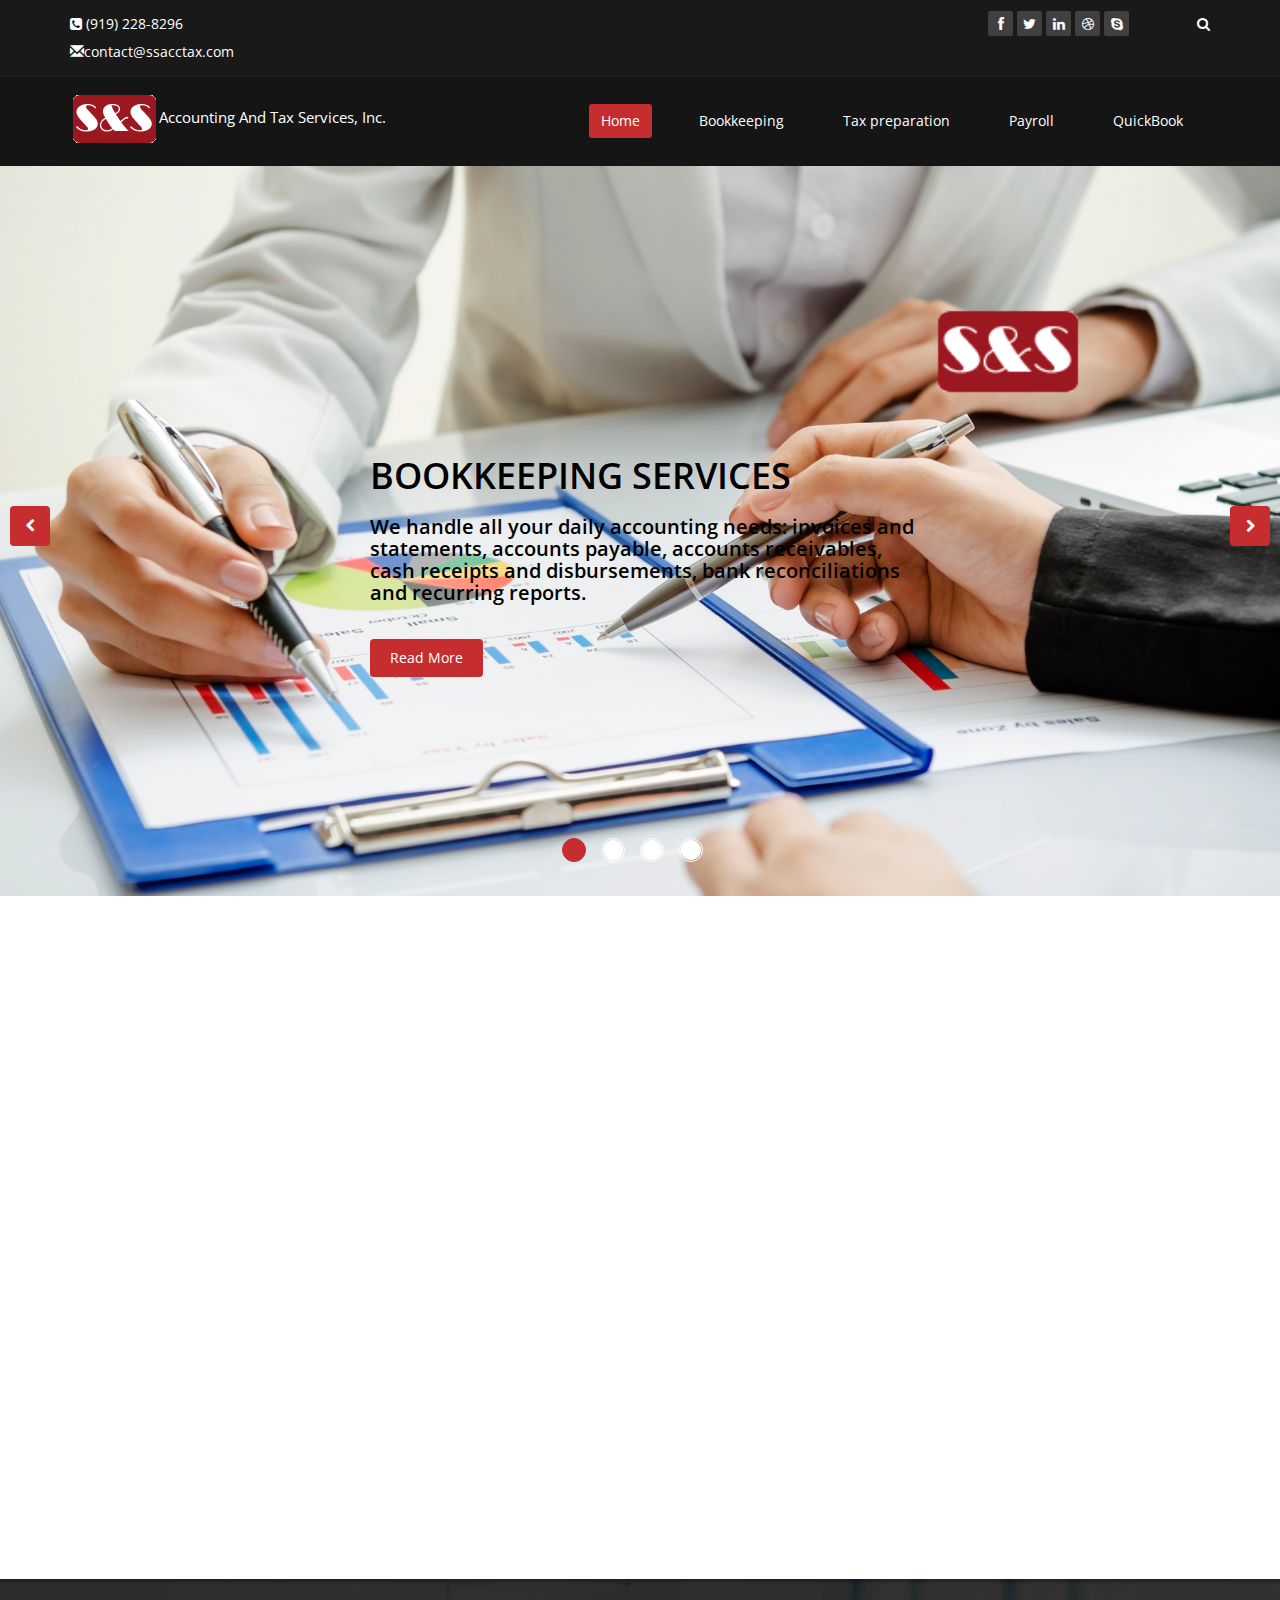
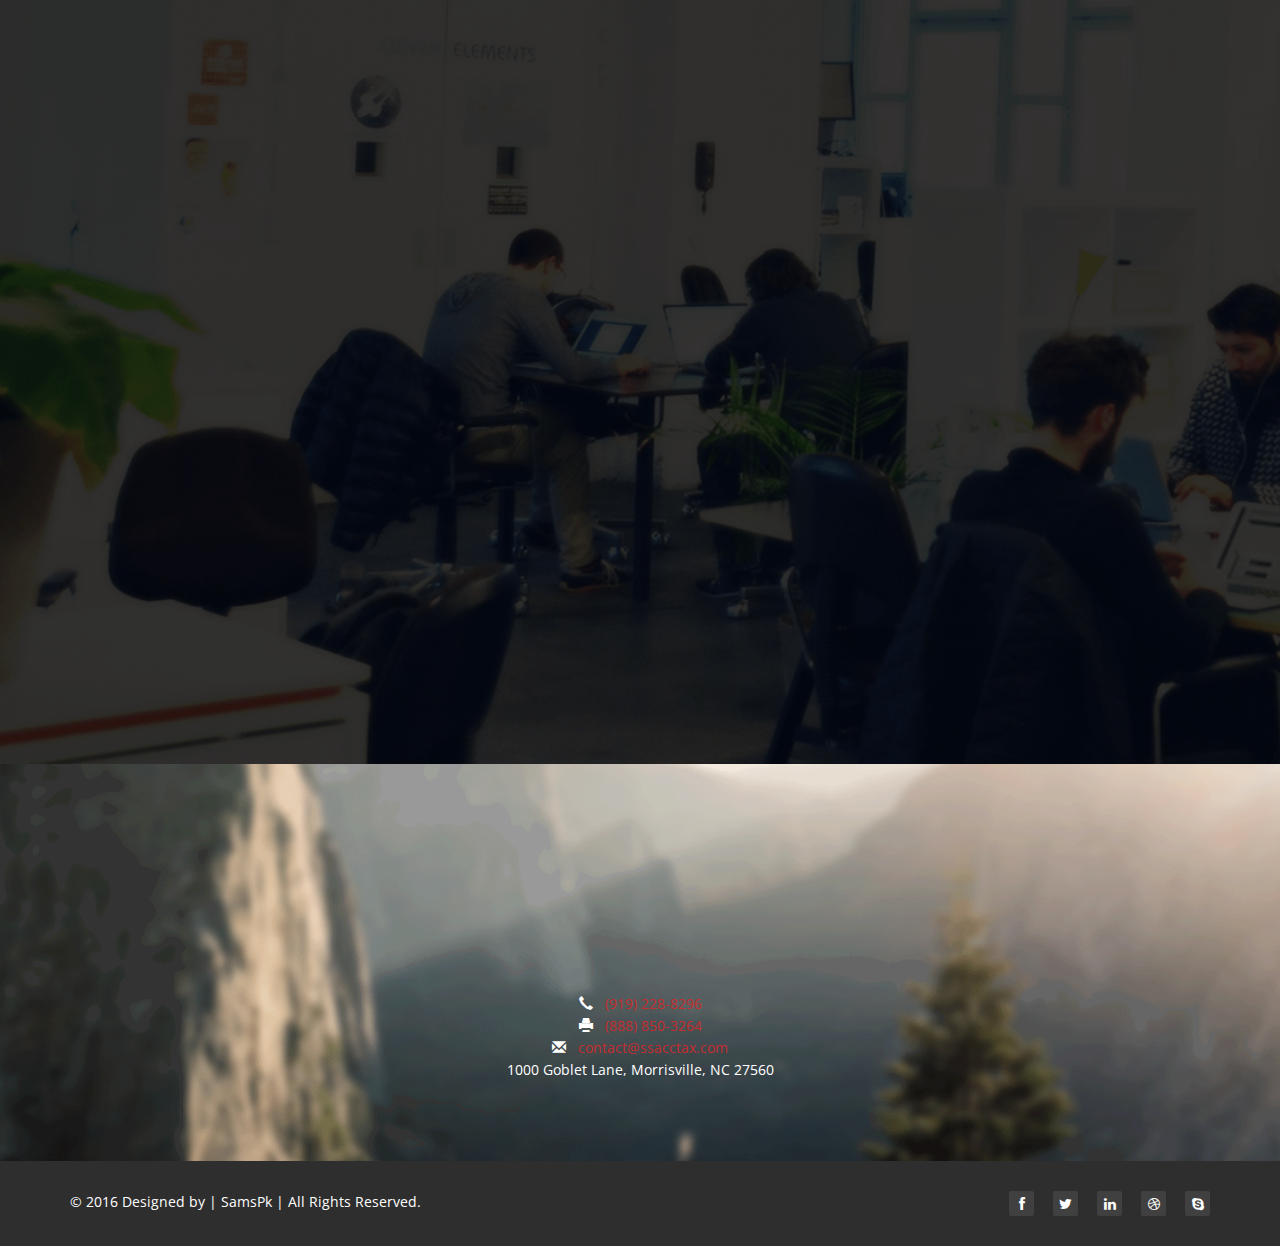
==== commit 53c88b71: "complete" ====
--- a/index.html
+++ b/index.html
@@ -5,7 +5,7 @@
     <meta name="viewport" content="width=device-width, initial-scale=1.0">
     <meta name="description" content="">
     <meta name="author" content="">
-    <title>Home | Corlate</title>
+    <title>S&S Accounting & Tax Services</title>
 	
 	<!-- core CSS -->
     <link href="css/bootstrap.min.css" rel="stylesheet">
@@ -72,7 +72,7 @@
                     <ul class="nav navbar-nav">
                         <li class="active"><a href="index.html">Home</a></li>
                         <li><a href="about-us.html">Bookkeeping</a></li>
-                        <li><a href="services.html">Text preparation</a></li>
+                        <li><a href="services.html">Tax preparation</a></li>
                         <li><a href="portfolio.html">Payroll</a></li>
                        
                         <li><a href="blog.html">QuickBook</a></li> 
@@ -94,13 +94,13 @@
             </ol>
             <div class="carousel-inner">
 
-                <div class="item active" style="background-image: url(http://www.ssacctax.com/images/webflow2.jpg)">
+                <div class="item active" style="background-image: url(images/slider1.jpg)">
                     <div class="container">
                         <div class="row slide-margin">
                             <div class="col-sm-9">
                                 <div class="carousel-content">
-                                    <h1 class="animation animated-item-1 ">BOOKKEEPING SERVICES</h1>
-                                    <h2 class="animation animated-item-2">We handle all your daily accounting needs: invoices and statements, accounts payable, accounts receivables, cash receipts and disbursements, bank reconciliations and recurring reports.</h2>
+                                    <h1 class="animation animated-item-1 " style="color: black">BOOKKEEPING SERVICES</h1>
+                                    <h2 class="animation animated-item-2" style="color: black">We handle all your daily accounting needs: invoices and statements, accounts payable, accounts receivables, cash receipts and disbursements, bank reconciliations and recurring reports.</h2>
                                     <a class="btn-slide animation animated-item-3" href="#">Read More</a>
                                 </div>
                             </div>
@@ -115,20 +115,20 @@
                     </div>
                 </div><!--/.item-->
 
-                <div class="item" style="background-image: url(http://www.ssacctax.com/images/webflow2.jpg)">
+                <div class="item" style="background-image: url(images/tax-preparation.jpg)">
                     <div class="container">
                         <div class="row slide-margin">
                             <div class="col-sm-9">
                                 <div class="carousel-content">
-                                    <h1 class="animation animated-item-1">LTAX PREPARATION SERVICES</h1>
-                                    <h2 class="animation animated-item-2">We prepare individual tax returns, business tax returns, multi-state returns, partnerships tax returns and also do IRS representation. We work with you year-round as needed to plan a strategy that will minimize your total tax burden.</h2>
+                                    <h1 class="animation animated-item-1" style="color: black">TAX PREPARATION SERVICES</h1>
+                                    <h2 class="animation animated-item-2" style="color: black">We prepare individual tax returns, business tax returns, multi-state returns, partnerships tax returns and also do IRS representation. We work with you year-round as needed to plan a strategy that will minimize your total tax burden.</h2>
                                     <a class="btn-slide animation animated-item-3" href="#">Read More</a>
                                 </div>
                             </div>
 
                             <div class="hidden-xs animation animated-item-4">
                                 <div class="slider-img">
-                                    <img src="images/logo1.gif" width="150px" class="img-responsive">
+                                    <img src="images/logo1.gif" width="150px" class="img-responsive pull-left">
                                 </div>
                             </div>
 
@@ -136,13 +136,13 @@
                     </div>
                 </div><!--/.item-->
 
-                <div class="item" style="background-image: url(http://www.ssacctax.com/images/webflow2.jpg)">
+                <div class="item" style="background-image: url(images/payroll1.png)">
                     <div class="container">
                         <div class="row slide-margin">
                             <div class="col-sm-9">
                                 <div class="carousel-content">
-                                    <h1 class="animation animated-item-1">PAYROLL SERVICES</h1>
-                                    <h2 class="animation animated-item-2">Our payroll service includes check printing, direct deposit of paychecks, electronic tax payments and tax filings, complete compliance, and payroll reports.</h2>
+                                    <h1 class="animation animated-item-1" style="color: black">PAYROLL SERVICES</h1>
+                                    <h2 class="animation animated-item-2" style="color: black">Our payroll service includes check printing, direct deposit of paychecks, electronic tax payments and tax filings, complete compliance, and payroll reports.</h2>
                                     <a class="btn-slide animation animated-item-3" href="#">Read More</a>
                                 </div>
                             </div>
@@ -206,175 +206,11 @@
 
                 </p>
             </div>
-
-            <div class="row">
-                <div class="welcome">
-                    <div class="col-md-4 col-sm-6 wow fadeInDown" data-wow-duration="1000ms" data-wow-delay="600ms">
-                        <div class="welcome-wrap">
-                            <i class="fa fa-bullhorn"></i>
-                            <h2>Fresh and Clean</h2>
-                            <h3>Lorem ipsum dolor sit amet, consectetur adipisicing elit</h3>
-                        </div>
-                    </div><!--/.col-md-4-->
-
-                    <div class="col-md-4 col-sm-6 wow fadeInDown" data-wow-duration="1000ms" data-wow-delay="600ms">
-                        <div class="welcome-wrap">
-                            <i class="fa fa-comments"></i>
-                            <h2>Retina ready</h2>
-                            <h3>Lorem ipsum dolor sit amet, consectetur adipisicing elit</h3>
-                        </div>
-                    </div><!--/.col-md-4-->
-
-                    <div class="col-md-4 col-sm-6 wow fadeInDown" data-wow-duration="1000ms" data-wow-delay="600ms">
-                        <div class="welcome-wrap">
-                            <i class="fa fa-cloud-download"></i>
-                            <h2>Easy to customize</h2>
-                            <h3>Lorem ipsum dolor sit amet, consectetur adipisicing elit</h3>
-                        </div>
-                    </div><!--/.col-md-4-->
-                
-                    <div class="col-md-4 col-sm-6 wow fadeInDown" data-wow-duration="1000ms" data-wow-delay="600ms">
-                        <div class="welcome-wrap">
-                            <i class="fa fa-leaf"></i>
-                            <h2>Adipisicing elit</h2>
-                            <h3>Lorem ipsum dolor sit amet, consectetur adipisicing elit</h3>
-                        </div>
-                    </div><!--/.col-md-4-->
-
-                    <div class="col-md-4 col-sm-6 wow fadeInDown" data-wow-duration="1000ms" data-wow-delay="600ms">
-                        <div class="welcome-wrap">
-                            <i class="fa fa-cogs"></i>
-                            <h2>Sed do eiusmod</h2>
-                            <h3>Lorem ipsum dolor sit amet, consectetur adipisicing elit</h3>
-                        </div>
-                    </div><!--/.col-md-4-->
-
-                    <div class="col-md-4 col-sm-6 wow fadeInDown" data-wow-duration="1000ms" data-wow-delay="600ms">
-                        <div class="welcome-wrap">
-                            <i class="fa fa-heart"></i>
-                            <h2>Labore et dolore</h2>
-                            <h3>Lorem ipsum dolor sit amet, consectetur adipisicing elit</h3>
-                        </div>
-                    </div><!--/.col-md-4-->
-                </div><!--/.services-->
-            </div><!--/.row-->    
+  
         </div><!--/.container-->
     </section><!--/#feature-->
 
-    <section id="recent-works">
-        <div class="container">
-            <div class="center wow fadeInDown">
-                <h2>Recent Works</h2>
-                <p class="lead">Lorem ipsum dolor sit amet, consectetur adipisicing elit, sed do eiusmod tempor incididunt ut <br> et dolore magna aliqua. Ut enim ad minim veniam</p>
-            </div>
-
-            <div class="row">
-                <div class="col-xs-12 col-sm-4 col-md-3">
-                    <div class="recent-work-wrap">
-                        <img class="img-responsive" src="images/portfolio/recent/item1.png" alt="">
-                        <div class="overlay">
-                            <div class="recent-work-inner">
-                                <h3><a href="#">Business theme</a> </h3>
-                                <p>There are many variations of passages of Lorem Ipsum available, but the majority</p>
-                                <a class="preview" href="images/portfolio/full/item1.png" rel="prettyPhoto"><i class="fa fa-eye"></i> View</a>
-                            </div> 
-                        </div>
-                    </div>
-                </div>   
-
-                <div class="col-xs-12 col-sm-4 col-md-3">
-                    <div class="recent-work-wrap">
-                        <img class="img-responsive" src="images/portfolio/recent/item2.png" alt="">
-                        <div class="overlay">
-                            <div class="recent-work-inner">
-                                <h3><a href="#">Business theme</a></h3>
-                                <p>There are many variations of passages of Lorem Ipsum available, but the majority</p>
-                                <a class="preview" href="images/portfolio/full/item2.png" rel="prettyPhoto"><i class="fa fa-eye"></i> View</a>
-                            </div> 
-                        </div>
-                    </div>
-                </div> 
-
-                <div class="col-xs-12 col-sm-4 col-md-3">
-                    <div class="recent-work-wrap">
-                        <img class="img-responsive" src="images/portfolio/recent/item3.png" alt="">
-                        <div class="overlay">
-                            <div class="recent-work-inner">
-                                <h3><a href="#">Business theme </a></h3>
-                                <p>There are many variations of passages of Lorem Ipsum available, but the majority</p>
-                                <a class="preview" href="images/portfolio/full/item3.png" rel="prettyPhoto"><i class="fa fa-eye"></i> View</a>
-                            </div> 
-                        </div>
-                    </div>
-                </div>   
-
-                <div class="col-xs-12 col-sm-4 col-md-3">
-                    <div class="recent-work-wrap">
-                        <img class="img-responsive" src="images/portfolio/recent/item4.png" alt="">
-                        <div class="overlay">
-                            <div class="recent-work-inner">
-                                <h3><a href="#">Business theme </a></h3>
-                                <p>There are many variations of passages of Lorem Ipsum available, but the majority</p>
-                                <a class="preview" href="images/portfolio/full/item4.png" rel="prettyPhoto"><i class="fa fa-eye"></i> View</a>
-                            </div> 
-                        </div>
-                    </div>
-                </div>   
-                
-                <div class="col-xs-12 col-sm-4 col-md-3">
-                    <div class="recent-work-wrap">
-                        <img class="img-responsive" src="images/portfolio/recent/item5.png" alt="">
-                        <div class="overlay">
-                            <div class="recent-work-inner">
-                                <h3><a href="#">Business theme</a></h3>
-                                <p>There are many variations of passages of Lorem Ipsum available, but the majority</p>
-                                <a class="preview" href="images/portfolio/full/item5.png" rel="prettyPhoto"><i class="fa fa-eye"></i> View</a>
-                            </div> 
-                        </div>
-                    </div>
-                </div>   
-
-                <div class="col-xs-12 col-sm-4 col-md-3">
-                    <div class="recent-work-wrap">
-                        <img class="img-responsive" src="images/portfolio/recent/item6.png" alt="">
-                        <div class="overlay">
-                            <div class="recent-work-inner">
-                                <h3><a href="#">Business theme </a></h3>
-                                <p>There are many variations of passages of Lorem Ipsum available, but the majority</p>
-                                <a class="preview" href="images/portfolio/full/item6.png" rel="prettyPhoto"><i class="fa fa-eye"></i> View</a>
-                            </div> 
-                        </div>
-                    </div>
-                </div> 
-
-                <div class="col-xs-12 col-sm-4 col-md-3">
-                    <div class="recent-work-wrap">
-                        <img class="img-responsive" src="images/portfolio/recent/item7.png" alt="">
-                        <div class="overlay">
-                            <div class="recent-work-inner">
-                                <h3><a href="#">Business theme </a></h3>
-                                <p>There are many variations of passages of Lorem Ipsum available, but the majority</p>
-                                <a class="preview" href="images/portfolio/full/item7.png" rel="prettyPhoto"><i class="fa fa-eye"></i> View</a>
-                            </div> 
-                        </div>
-                    </div>
-                </div>   
-
-                <div class="col-xs-12 col-sm-4 col-md-3">
-                    <div class="recent-work-wrap">
-                        <img class="img-responsive" src="images/portfolio/recent/item8.png" alt="">
-                        <div class="overlay">
-                            <div class="recent-work-inner">
-                                <h3><a href="#">Business theme </a></h3>
-                                <p>There are many variations of passages of Lorem Ipsum available, but the majority</p>
-                                <a class="preview" href="images/portfolio/full/item8.png" rel="prettyPhoto"><i class="fa fa-eye"></i> View</a>
-                            </div> 
-                        </div>
-                    </div>
-                </div>   
-            </div><!--/.row-->
-        </div><!--/.container-->
-    </section><!--/#recent-works-->
+   
 
     <section id="services" class="service-item">
 	   <div class="container">
@@ -403,14 +239,7 @@
                     </div>
                 </div>
 
-                <div class="col-sm-6 col-md-4">
-                    <div class="media services-wrap wow fadeInDown">
-                        <div class="pull-left">
-                            <img class="img-responsive" height="100px" src="images/sponsers3.jpg">
-                        </div>
-                       
-                    </div>
-                </div>  
+                
 
                 <div class="col-sm-6 col-md-4">
                     <div class="media services-wrap wow fadeInDown">
@@ -420,371 +249,87 @@
                         
                     </div>
                 </div>
-
-                <div class="col-sm-6 col-md-4">
+                        <div class="col-sm-6 col-md-4">
                     <div class="media services-wrap wow fadeInDown">
                         <div class="pull-left">
-                            <img class="img-responsive" src="images/services/services5.png">
-                        </div>
-                        <div class="media-body">
-                            <h3 class="media-heading">SEO Marketing</h3>
-                            <p>Lorem ipsum dolor sit ame consectetur adipisicing elit</p>
-                        </div>
-                    </div>
-                </div>
-
-                <div class="col-sm-6 col-md-4">
-                    <div class="media services-wrap wow fadeInDown">
-                        <div class="pull-left">
-                            <img class="img-responsive" src="images/services/services6.png">
-                        </div>
-                        <div class="media-body">
-                            <h3 class="media-heading">SEO Marketing</h3>
-                            <p>Lorem ipsum dolor sit ame consectetur adipisicing elit</p>
-                        </div>
-                    </div>
-                </div>                                                
+                            <img class="img-responsive" height="100px" src="images/sponsers3.jpg">
+                        </div>
+                       
+                    </div>
+                </div>  
+               
+
+                                                       
             </div><!--/.row-->
         </div><!--/.container-->
     </section><!--/#services-->
 
-    <section id="middle">
-        <div class="container">
-            <div class="row">
-                <div class="col-sm-6 wow fadeInDown">
-                    <div class="skill">
-                        <h2>Our Skills</h2>
-                        <p>Lorem ipsum dolor sit amet, consectetur adipisicing elit, sed do eiusmod tempor incididunt ut labore et dolore magna aliqua.</p>
-
-                        <div class="progress-wrap">
-                            <h3>Graphic Design</h3>
-                            <div class="progress">
-                              <div class="progress-bar  color1" role="progressbar" aria-valuenow="40" aria-valuemin="0" aria-valuemax="100" style="width: 85%">
-                                <span class="bar-width">85%</span>
-                              </div>
-
-                            </div>
-                        </div>
-
-                        <div class="progress-wrap">
-                            <h3>HTML</h3>
-                            <div class="progress">
-                              <div class="progress-bar color2" role="progressbar" aria-valuenow="20" aria-valuemin="0" aria-valuemax="100" style="width: 95%">
-                               <span class="bar-width">95%</span>
-                              </div>
-                            </div>
-                        </div>
-
-                        <div class="progress-wrap">
-                            <h3>CSS</h3>
-                            <div class="progress">
-                              <div class="progress-bar color3" role="progressbar" aria-valuenow="60" aria-valuemin="0" aria-valuemax="100" style="width: 80%">
-                                <span class="bar-width">80%</span>
-                              </div>
-                            </div>
-                        </div>
-
-                        <div class="progress-wrap">
-                            <h3>Wordpress</h3>
-                            <div class="progress">
-                              <div class="progress-bar color4" role="progressbar" aria-valuenow="80" aria-valuemin="0" aria-valuemax="100" style="width: 90%">
-                                <span class="bar-width">90%</span>
-                              </div>
-                            </div>
-                        </div>
-                    </div>
-
-                </div><!--/.col-sm-6-->
-
-                <div class="col-sm-6 wow fadeInDown">
-                    <div class="accordion">
-                        <h2>Why People like us?</h2>
-                        <div class="panel-group" id="accordion1">
-                          <div class="panel panel-default">
-                            <div class="panel-heading active">
-                              <h3 class="panel-title">
-                                <a class="accordion-toggle" data-toggle="collapse" data-parent="#accordion1" href="#collapseOne1">
-                                  Lorem ipsum dolor sit amet
-                                  <i class="fa fa-angle-right pull-right"></i>
-                                </a>
-                              </h3>
-                            </div>
-
-                            <div id="collapseOne1" class="panel-collapse collapse in">
-                              <div class="panel-body">
-                                  <div class="media accordion-inner">
-                                        <div class="pull-left">
-                                            <img class="img-responsive" src="images/accordion1.png">
-                                        </div>
-                                        <div class="media-body">
-                                             <h4>Adipisicing elit</h4>
-                                             <p>Lorem ipsum dolor sit amet, consectetur adipisicing elit, sed do eiusmod tempor incididunt ut labore</p>
-                                        </div>
-                                  </div>
-                              </div>
-                            </div>
-                          </div>
-
-                          <div class="panel panel-default">
-                            <div class="panel-heading">
-                              <h3 class="panel-title">
-                                <a class="accordion-toggle" data-toggle="collapse" data-parent="#accordion1" href="#collapseTwo1">
-                                  Lorem ipsum dolor sit amet
-                                  <i class="fa fa-angle-right pull-right"></i>
-                                </a>
-                              </h3>
-                            </div>
-                            <div id="collapseTwo1" class="panel-collapse collapse">
-                              <div class="panel-body">
-                                Anim pariatur cliche reprehenderit, enim eiusmod high life accusamus terry richardson ad squid. 3 wolf moon officia aute, non cupidatat skateboard dolor brunch. Food truck quinoa nesciunt laborum eiusmod. Brunch 3 wolf moon tempor.
-                              </div>
-                            </div>
-                          </div>
-
-                          <div class="panel panel-default">
-                            <div class="panel-heading">
-                              <h3 class="panel-title">
-                                <a class="accordion-toggle" data-toggle="collapse" data-parent="#accordion1" href="#collapseThree1">
-                                  Lorem ipsum dolor sit amet
-                                  <i class="fa fa-angle-right pull-right"></i>
-                                </a>
-                              </h3>
-                            </div>
-                            <div id="collapseThree1" class="panel-collapse collapse">
-                              <div class="panel-body">
-                                Anim pariatur cliche reprehenderit, enim eiusmod high life accusamus terry richardson ad squid. 3 wolf moon officia aute, non cupidatat skateboard dolor brunch. Food truck quinoa nesciunt laborum eiusmod. Brunch 3 wolf moon tempor.
-                              </div>
-                            </div>
-                          </div>
-
-                          <div class="panel panel-default">
-                            <div class="panel-heading">
-                              <h3 class="panel-title">
-                                <a class="accordion-toggle" data-toggle="collapse" data-parent="#accordion1" href="#collapseFour1">
-                                  Lorem ipsum dolor sit amet
-                                  <i class="fa fa-angle-right pull-right"></i>
-                                </a>
-                              </h3>
-                            </div>
-                            <div id="collapseFour1" class="panel-collapse collapse">
-                              <div class="panel-body">
-                                Anim pariatur cliche reprehenderit, enim eiusmod high life accusamus terry richardson ad squid. 3 wolf moon officia aute, non cupidatat skateboard dolor brunch. Food truck quinoa nesciunt laborum eiusmod. Brunch 3 wolf moon tempor.
-                              </div>
-                            </div>
-                          </div>
-                        </div><!--/#accordion1-->
-                    </div>
-                </div>
-
-            </div><!--/.row-->
-        </div><!--/.container-->
-    </section><!--/#middle-->
-
-    <section id="content">
-        <div class="container">
-            <div class="row">
-                <div class="col-xs-12 col-sm-8 wow fadeInDown">
-                   <div class="tab-wrap"> 
-                        <div class="media">
-                            <div class="parrent pull-left">
-                                <ul class="nav nav-tabs nav-stacked">
-                                    <li class=""><a href="#tab1" data-toggle="tab" class="analistic-01">Responsive Web Design</a></li>
-                                    <li class="active"><a href="#tab2" data-toggle="tab" class="analistic-02">Premium Plugin Included</a></li>
-                                    <li class=""><a href="#tab3" data-toggle="tab" class="tehnical">Predefine Layout</a></li>
-                                    <li class=""><a href="#tab4" data-toggle="tab" class="tehnical">Our Philosopy</a></li>
-                                    <li class=""><a href="#tab5" data-toggle="tab" class="tehnical">What We Do?</a></li>
-                                </ul>
-                            </div>
-
-                            <div class="parrent media-body">
-                                <div class="tab-content">
-                                    <div class="tab-pane fade" id="tab1">
-                                        <div class="media">
-                                           <div class="pull-left">
-                                                <img class="img-responsive" src="images/tab2.png">
-                                            </div>
-                                            <div class="media-body">
-                                                 <h2>Adipisicing elit</h2>
-                                                 <p>There are many variations of passages of Lorem Ipsum available, but the majority have suffered alteration in some form, by injected humour, or randomised words which don't look even slightly believable. If you are going to use.</p>
-                                            </div>
-                                        </div>
-                                    </div>
-
-                                     <div class="tab-pane fade active in" id="tab2">
-                                        <div class="media">
-                                           <div class="pull-left">
-                                                <img class="img-responsive" src="images/tab1.png">
-                                            </div>
-                                            <div class="media-body">
-                                                 <h2>Adipisicing elit</h2>
-                                                 <p>There are many variations of passages of Lorem Ipsum available, but the majority have suffered alteration in some form, by injected humour, or randomised words which don't look even slightly believable. If you are going to use.
-                                                 </p>
-                                            </div>
-                                        </div>
-                                     </div>
-
-                                     <div class="tab-pane fade" id="tab3">
-                                        <p>Lorem ipsum dolor sit amet, consectetur adipisicing elit, sed do eiusmod tempor incididunt ut labore et dolore magna aliqua. Ut enim ad minim veniam, quis nostrud exercitation ullamco laboris nisi ut aliquip ex ea commodo consequat. Duis aute irure dolor in reprehenderit.</p>
-                                     </div>
-                                     
-                                     <div class="tab-pane fade" id="tab4">
-                                        <p>There are many variations of passages of Lorem Ipsum available, but the majority have suffered alteration in some form, by injected humour, or randomised words which don't look even slightly believable. If you are going to use a passage of Lorem Ipsum, you need to be sure there isn't anything embarrassing hidden in the middle of text. All the Lorem Ipsum generators on the Internet tend to repeat predefined chunks as necessary, making this the first true generator on the Internet. It uses a dictionary of over 200 Latin words</p>
-                                     </div>
-
-                                     <div class="tab-pane fade" id="tab5">
-                                        <p>There are many variations of passages of Lorem Ipsum available, but the majority have suffered alteration in some form, by injected humour, or randomised words which don't look even slightly believable. If you are going to use a passage of Lorem Ipsum, you need to be sure there isn't anything embarrassing hidden in the middle of text. All the Lorem Ipsum generators on the Internet tend to repeat predefined chunks as necessary, making this the first true generator on the Internet. It uses a dictionary of over 200 Latin words, combined with a handful of model sentence structures,</p>
-                                     </div>
-                                </div> <!--/.tab-content-->  
-                            </div> <!--/.media-body--> 
-                        </div> <!--/.media-->     
-                    </div><!--/.tab-wrap-->               
-                </div><!--/.col-sm-6-->
-
-                <div class="col-xs-12 col-sm-4 wow fadeInDown">
-                    <div class="testimonial">
-                        <h2>Testimonials</h2>
-                         <div class="media testimonial-inner">
-                            <div class="pull-left">
-                                <img class="img-responsive img-circle" src="images/testimonials1.png">
-                            </div>
-                            <div class="media-body">
-                                <p>Lorem ipsum dolor sit amet, consectetur adipisicing elit, sed do eiusmod tempor incididunt</p>
-                                <span><strong>-John Doe/</strong> Director of corlate.com</span>
-                            </div>
-                         </div>
-
-                         <div class="media testimonial-inner">
-                            <div class="pull-left">
-                                <img class="img-responsive img-circle" src="images/testimonials1.png">
-                            </div>
-                            <div class="media-body">
-                                <p>Lorem ipsum dolor sit amet, consectetur adipisicing elit, sed do eiusmod tempor incididunt</p>
-                                <span><strong>-John Doe/</strong> Director of corlate.com</span>
-                            </div>
-                         </div>
-
-                    </div>
-                </div>
-
-            </div><!--/.row-->
-        </div><!--/.container-->
-    </section><!--/#content-->
-
+       
     <section id="partner">
         <div class="container">
             <div class="center wow fadeInDown">
-                <h2>Our Partners</h2>
-                <p class="lead">Lorem ipsum dolor sit amet, consectetur adipisicing elit, sed do eiusmod tempor incididunt ut <br> et dolore magna aliqua. Ut enim ad minim veniam</p>
+                <h2>Farah Rashid E.A</h2>
+                <p class="lead">Please take a moment to look at our website. And visit our office.</p>
             </div>    
 
             <div class="partners">
                 <ul>
-                    <li> <a href="#"><img class="img-responsive wow fadeInDown" data-wow-duration="1000ms" data-wow-delay="300ms" src="images/partners/partner1.png"></a></li>
-                    <li> <a href="#"><img class="img-responsive wow fadeInDown" data-wow-duration="1000ms" data-wow-delay="600ms" src="images/partners/partner2.png"></a></li>
-                    <li> <a href="#"><img class="img-responsive wow fadeInDown" data-wow-duration="1000ms" data-wow-delay="900ms" src="images/partners/partner3.png"></a></li>
-                    <li> <a href="#"><img class="img-responsive wow fadeInDown" data-wow-duration="1000ms" data-wow-delay="1200ms" src="images/partners/partner4.png"></a></li>
-                    <li> <a href="#"><img class="img-responsive wow fadeInDown" data-wow-duration="1000ms" data-wow-delay="1500ms" src="images/partners/partner5.png"></a></li>
+                    <div class="address">
+                   
+                    <p>
+                    <span class="field">
+                    <span class="glyphicon glyphicon-earphone"></span>
+                    </span>
+                    &nbsp;
+                    <a href="tel:9192288296">(919) 228-8296</a>
+                    <br>
+                    <span class="field">
+                    <span class="glyphicon glyphicon-print">
+                    </span>
+                    </span>
+                    &nbsp;
+                    <a href="tel:8888503264">(888) 850-3264</a>
+                    <br>
+                    <span class="field">
+                    <span class="glyphicon glyphicon-envelope">
+                    </span>
+                    </span>&nbsp;
+                    <a href="mailto:contact@ssacctax.com">contact@ssacctax.com</a>
+                    <br>1000 Goblet Lane,&nbsp;Morrisville, NC 27560</p>
+                    </div>
                 </ul>
             </div>        
         </div><!--/.container-->
     </section><!--/#partner-->
 
-    <section id="conatcat-info">
-        <div class="container">
-            <div class="row">
-                <div class="col-sm-8">
-                    <div class="media contact-info wow fadeInDown" data-wow-duration="1000ms" data-wow-delay="600ms">
-                        <div class="pull-left">
-                            <i class="fa fa-phone"></i>
-                        </div>
-                        <div class="media-body">
-                            <h2>Have a question or need a custom quote?</h2>
-                            <p>Lorem ipsum dolor sit amet, consectetur adipisicing elit, sed do eiusmod tempor incididunt ut labore dolore magna aliqua. Ut enim ad minim veniam, quis nostrud exercitation +0123 456 70 80</p>
-                        </div>
-                    </div>
-                </div>
-            </div>
-        </div><!--/.container-->    
-    </section><!--/#conatcat-info-->
-
-    <section id="bottom">
-        <div class="container wow fadeInDown" data-wow-duration="1000ms" data-wow-delay="600ms">
-            <div class="row">
-                <div class="col-md-3 col-sm-6">
-                    <div class="widget">
-                        <h3>Company</h3>
-                        <ul>
-                            <li><a href="#">About us</a></li>
-                            <li><a href="#">We are hiring</a></li>
-                            <li><a href="#">Meet the team</a></li>
-                            <li><a href="#">Copyright</a></li>
-                            <li><a href="#">Terms of use</a></li>
-                            <li><a href="#">Privacy policy</a></li>
-                            <li><a href="#">Contact us</a></li>
-                        </ul>
-                    </div>    
-                </div><!--/.col-md-3-->
-
-                <div class="col-md-3 col-sm-6">
-                    <div class="widget">
-                        <h3>Support</h3>
-                        <ul>
-                            <li><a href="#">Faq</a></li>
-                            <li><a href="#">Blog</a></li>
-                            <li><a href="#">Forum</a></li>
-                            <li><a href="#">Documentation</a></li>
-                            <li><a href="#">Refund policy</a></li>
-                            <li><a href="#">Ticket system</a></li>
-                            <li><a href="#">Billing system</a></li>
-                        </ul>
-                    </div>    
-                </div><!--/.col-md-3-->
-
-                <div class="col-md-3 col-sm-6">
-                    <div class="widget">
-                        <h3>Developers</h3>
-                        <ul>
-                            <li><a href="#">Web Development</a></li>
-                            <li><a href="#">SEO Marketing</a></li>
-                            <li><a href="#">Theme</a></li>
-                            <li><a href="#">Development</a></li>
-                            <li><a href="#">Email Marketing</a></li>
-                            <li><a href="#">Plugin Development</a></li>
-                            <li><a href="#">Article Writing</a></li>
-                        </ul>
-                    </div>    
-                </div><!--/.col-md-3-->
-
-                <div class="col-md-3 col-sm-6">
-                    <div class="widget">
-                        <h3>Our Partners</h3>
-                        <ul>
-                            <li><a href="#">Adipisicing Elit</a></li>
-                            <li><a href="#">Eiusmod</a></li>
-                            <li><a href="#">Tempor</a></li>
-                            <li><a href="#">Veniam</a></li>
-                            <li><a href="#">Exercitation</a></li>
-                            <li><a href="#">Ullamco</a></li>
-                            <li><a href="#">Laboris</a></li>
-                        </ul>
-                    </div>    
-                </div><!--/.col-md-3-->
-            </div>
-        </div>
-    </section><!--/#bottom-->
+    
+
+   
 
     <footer id="footer" class="midnight-blue">
         <div class="container">
             <div class="row">
                 <div class="col-sm-6">
-                    &copy; 2013 <a target="_blank" href="http://shapebootstrap.net/" title="Free Twitter Bootstrap WordPress Themes and HTML templates">ShapeBootstrap</a>. All Rights Reserved.
-                </div>
+                    &copy; 2016 Designed by | <a target="_blank" href="https://samspk-portfolio.firebaseapp.com/" title="SamsPk" target="_blank">SamsPk</a> | All Rights Reserved.
+                </div>
+
+
+
+
+
+
                 <div class="col-sm-6">
                     <ul class="pull-right">
-                        <li><a href="#">Home</a></li>
-                        <li><a href="#">About Us</a></li>
-                        <li><a href="#">Faq</a></li>
-                        <li><a href="#">Contact Us</a></li>
+                        <div class="social">
+                            <ul class="social-share">
+                                <li><a href="#"><i class="fa fa-facebook"></i></a></li>
+                                <li><a href="#"><i class="fa fa-twitter"></i></a></li>
+                                <li><a href="#"><i class="fa fa-linkedin"></i></a></li> 
+                                <li><a href="#"><i class="fa fa-dribbble"></i></a></li>
+                                <li><a href="#"><i class="fa fa-skype"></i></a></li>
+                            </ul>
+                            
+                       </div>
                     </ul>
                 </div>
             </div>
--- a/css/main.css
+++ b/css/main.css
@@ -180,7 +180,7 @@
 
 .navbar>.container .navbar-brand{
   margin-left: 0;
-  font-size: 20px;
+  font-size: 15px;
 }
 
 .top-bar {
@@ -2513,7 +2513,9 @@
 #footer a {
   color: #fff;
 }
-
+.fa-facebook:hover {
+  color: blue !important;
+}
 #footer a:hover {
   color: #c52d2f;
 }
